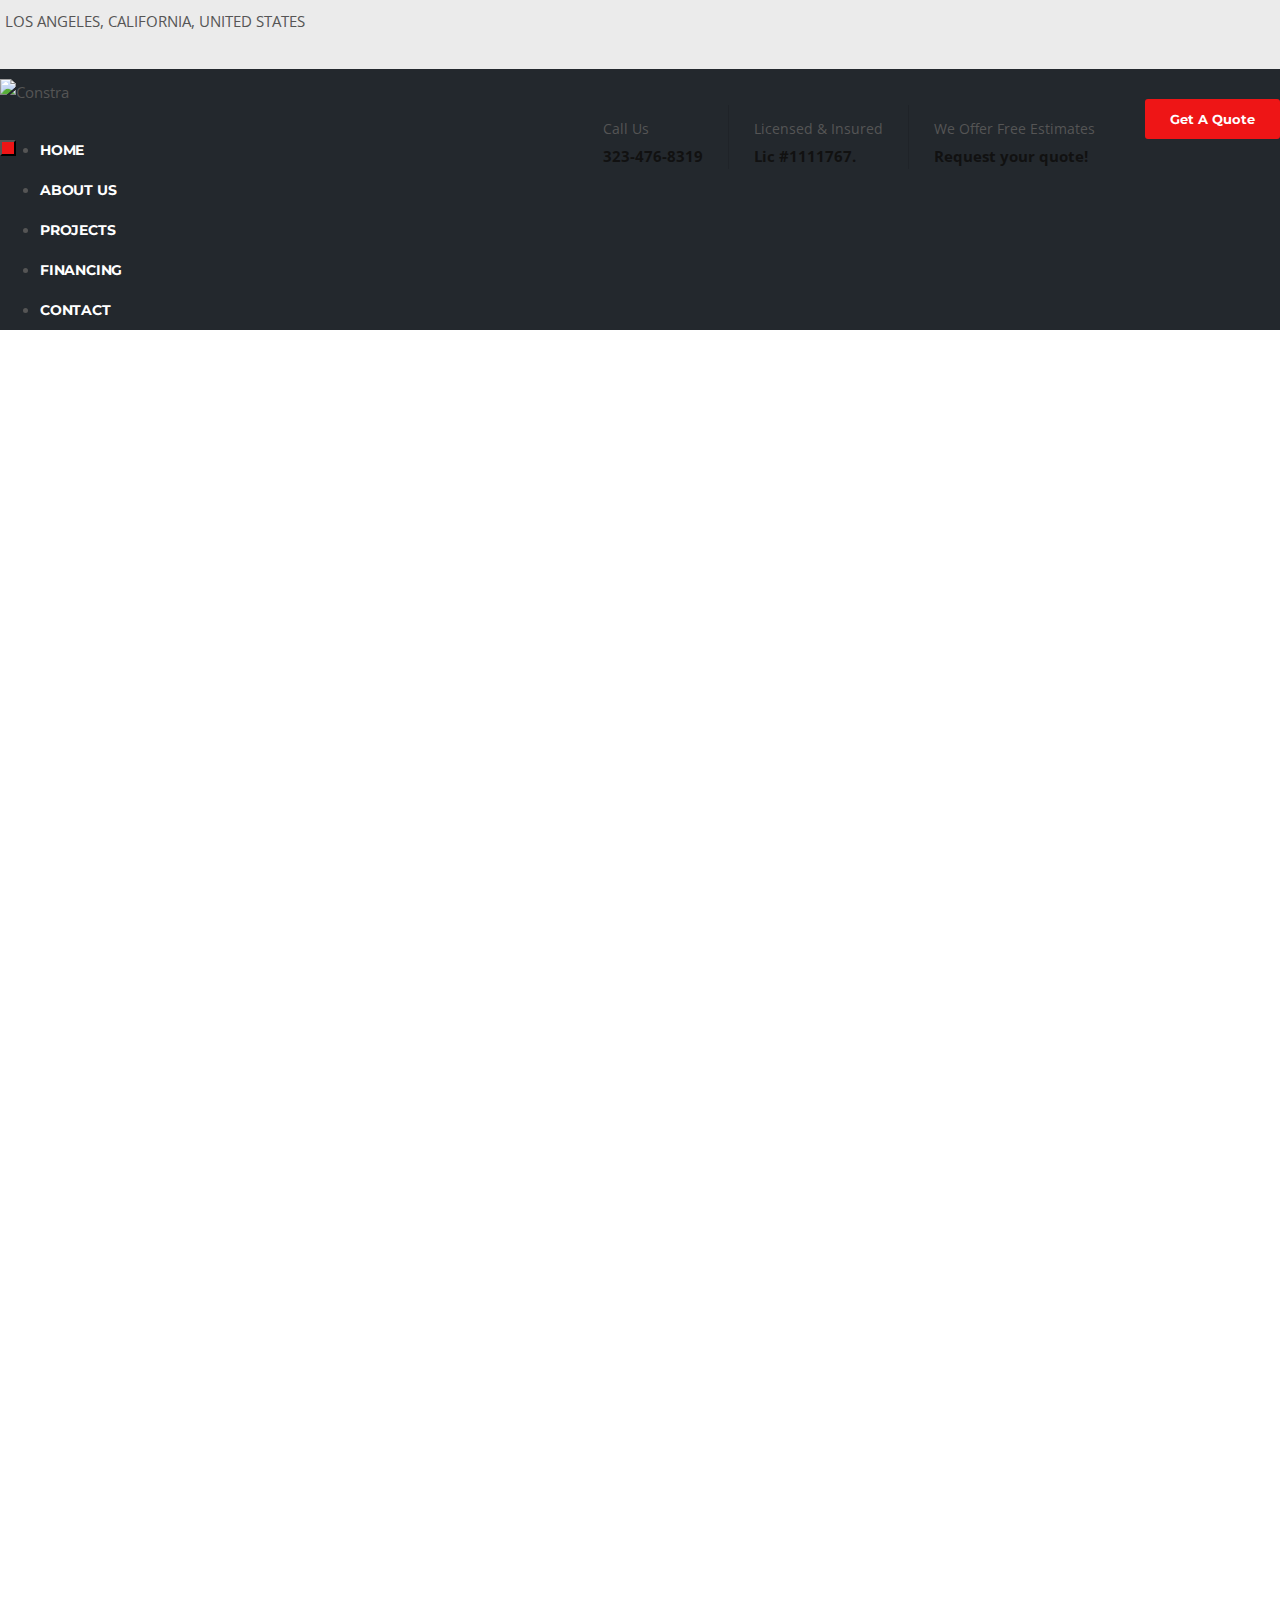
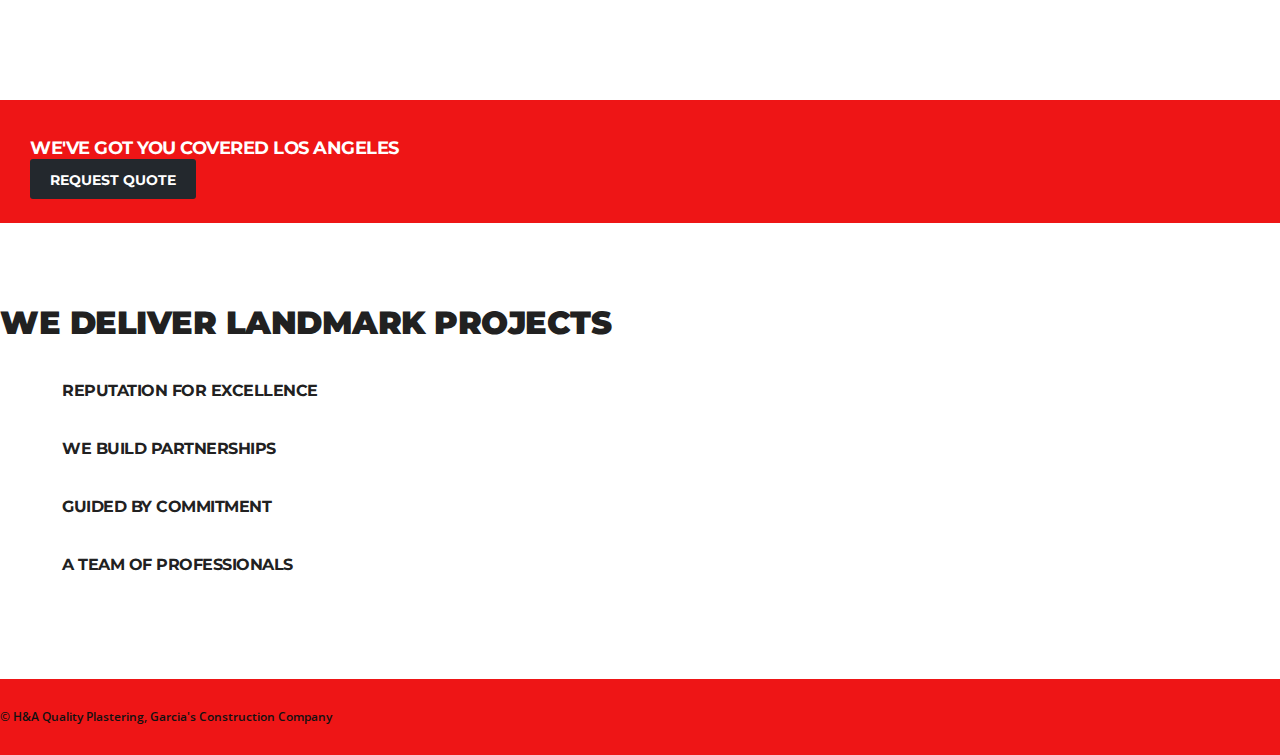
==== index.html @ 8b157eac "Update index.html FROM HP MINI" ====
<!DOCTYPE html>
<html lang="en">
<head>

<meta charset="utf-8">
<title>H&A Quality Plastering</title>

<meta http-equiv="X-UA-Compatible" content="IE=edge">
<meta name="description" content="Construction Html5 Template">
<meta name="viewport" content="width=device-width, initial-scale=1.0, maximum-scale=5.0">
<meta name="author" content="Tom Ford">
<meta name="generator" content="Themefisher Constra HTML Template v1.0">

<link rel="icon" type="image/png" href="images/favicon.png">


<link rel="stylesheet" href="plugins/bootstrap/bootstrap.min.css">

<link rel="stylesheet" href="plugins/fontawesome/css/all.min.css">

<link rel="stylesheet" href="plugins/animate-css/animate.css">

<link rel="stylesheet" href="plugins/slick/slick.css">
<link rel="stylesheet" href="plugins/slick/slick-theme.css">

<link rel="stylesheet" href="plugins/colorbox/colorbox.css">

<link rel="stylesheet" href="css/style.css">
</head>
<body>
<div class="body-inner">
<div id="top-bar" class="top-bar">
<div class="container">
<div class="row">
<div class="col-lg-8 col-md-8">
<ul class="top-info text-center text-md-left">
<li><i class="fas fa-map-marker-alt"></i> <p class="info-text">LOS ANGELES, CALIFORNIA,       UNITED STATES</p>
</li>
</ul>
</div>

<div class="col-lg-4 col-md-4 top-social text-center text-md-right">
<ul class="list-unstyled">
<li>
<a title="Facebook" href="https://facebook.com/t/est?referrer=services_landing_page">
<span class="social-icon"><i class="fab fa-facebook-f"></i></span>
</a>
</li>
<li>
<a title="Yelp" href="https://www.yelp.com/biz/your-yelp-business-page" target="_blank">
<span class="social-icon"><i class="fab fa-yelp"></i></span>
</a>
</li>
<li>
<a title="Call Us" href="tel:+13234768319">
<span class="social-icon"><i class="fas fa-phone"></i></span>
</a>
</li>
<li>
<a title="Email Us" href="mailto:qualityplastering08@gmail.com">
<span class="social-icon"><i class="fas fa-envelope"></i></span>
</a>
</li>
</ul>
</div>

</div>

</div>

</div>


<header id="header" class="header-one">
<div class="bg-white">
<div class="container">
<div class="logo-area">
<div class="row align-items-center">
<div class="logo col-lg-3 text-center text-lg-left mb-3 mb-md-5 mb-lg-0">
<a class="d-block" href="index.html">
<img loading="lazy" src="images/logo.png" alt="Constra">
</a>
</div>
<div class="col-lg-9 header-right">
<ul class="top-info-box">
<li>
<div class="info-box">
<div class="info-box-content">
<p class="info-box-title">Call Us</p>
<p class="info-box-subtitle">323-476-8319</p>
</div>
</div>
</li>
<li>
<div class="info-box">
<div class="info-box-content">
<p class="info-box-title">Licensed & Insured</p>
<p class="info-box-subtitle">Lic #1111767.
</p>
</div
</div>
</li>
<li class="last">
<div class="info-box last">
<div class="info-box-content">
<p class="info-box-title">We Offer Free Estimates</p>
<p class="info-box-subtitle">Request your quote!
</p>
</div>
</div>
</li>
<li class="header-get-a-quote">
<a class="btn btn-primary" href="contact.html">Get A Quote</a>
</li>
</ul>
</div>
</div>
</div>
</div>
</div>
<div class="site-navigation">
<div class="container">
<div class="row">
<div class="col-lg-12">
<nav class="navbar navbar-expand-lg navbar-dark p-0">
<button class="navbar-toggler" type="button" data-toggle="collapse" data-target=".navbar-collapse" aria-controls="navbar-collapse" aria-expanded="false" aria-label="Toggle navigation">
<span class="navbar-toggler-icon"></span>
</button>
<div id="navbar-collapse" class="collapse navbar-collapse">
<ul class="nav navbar-nav mr-auto">
<li class="nav-item"><a class="nav-link" href="index.html">home</a></li>
<li class="nav-item"><a class="nav-link" href="about.html">About Us</a></li>
<li class="nav-item"><a class="nav-link" href="projects.html">Projects</a></li>
<li class="nav-item"><a class="nav-link" href="pricing.html">Financing</a></li>
<li class="nav-item"><a class="nav-link" href="contact.html">Contact</a></li>
</ul>
</div>
</nav>
</div>

</div>

<div class="nav-search">
<span id="search"><i class="fa fa-search"></i></span>
</div>
<div class="search-block" style="display: none;">
<label for="search-field" class="w-100 mb-0">
<input type="text" class="form-control" id="search-field" placeholder="Type what you want and enter">
</label>
<span class="search-close">&times;</span>
</div>
</div>

</div>

</header>

<div class="banner-carousel banner-carousel-1 mb-0">
<div class="banner-carousel-item" style="background-image:url(images/slider-main/bg1.jpg)">
<div class="slider-content">
<div class="container h-100">
<div class="row align-items-center h-100">
<div class="col-md-12 text-center">
<h2 class="slide-title" data-animation-in="slideInLeft"> </h2>
<h3 class="slide-sub-title" data-animation-in="slideInRight">Construction Company</h3>
<p data-animation-in="slideInLeft" data-duration-in="1.2">
<a href="projects-single.html" class="slider btn btn-primary">Projects</a>
<a href="contact.html" class="slider btn btn-primary border">Contact Now</a>
</p>
</div>
</div>
</div>
</div>
</div>
<div class="banner-carousel-item" style="background-image: url(images/slider-main/bg4.jpg)">
  <div class="slider-content text-left">
  <div class="container h-100">
  <div class="row align-items-center h-100">
  <div class="col-md-12">
  **<p class="ex">ex</p>**  <h2 class="slide-title-box" data-animation-in="slideInDown">World Class Service</h2>
  <h3 class="slide-title" data-animation-in="fadeIn">When Service Matters</h3>
  <h3 class="slide-sub-title" data-animation-in="slideInLeft">Your Choice is Simple</h3>
  </div>
  </div>
</div>
</div>
<div class="banner-carousel-item" style="background-image:url(images/slider-main/bg3.jpg)">
<div class="slider-content text-right">
<div class="container h-100">
<div class="row align-items-center h-100">
<div class="col-md-12">
<h3 class="slide-sub-title" data-animation-in="fadeIn">We believe sustainability</h3>
<p class="slider-description lead" data-animation-in="slideInRight">Covering all of Los Angeles Constructiion needs.</p>
<div data-animation-in="slideInLeft">
<a href="contact.html" class="slider btn btn-primary" aria-label="contact-with-us">Get Free Quote</a>
<a href="about.html" class="slider btn btn-primary border" aria-label="learn-more-about-us">Learn more</a>
</div>
</div>
</div>
</div>
</div>
</div>
</div>
<section class="call-to-action-box no-padding">
<div class="container">
<div class="action-style-box">
<div class="row align-items-center">
<div class="col-md-8 text-center text-md-left">
<div class="call-to-action-text">
<h3 class="action-title">We've got you covered Los Angeles</h3>
</div>
</div>
<div class="col-md-4 text-center text-md-right mt-3 mt-md-0">
<div class="call-to-action-btn">
<a class="btn btn-dark" href="contact.html">Request Quote</a>
</div>
</div>
</div>
</div>
</div>
</section>
<section id="ts-features" class="ts-features">
<div class="container">
<div class="row">
<div class="col-lg-6">
<div class="ts-intro">
<h2 class="into-title"></h2>
<h3 class="into-sub-title">We deliver landmark projects</h3>
<p></p>
</div>
<div class="gap-20"></div>
<div class="row">
<div class="col-md-6">
<div class="ts-service-box">
<span class="ts-service-icon">
<i class="fas fa-trophy"></i>
</span>
<div class="ts-service-box-content">
<h3 class="service-box-title"> Reputation for Excellence</h3>
</div>
</div>
</div>
<div class="col-md-6">
<div class="ts-service-box">
<span class="ts-service-icon">
<i class="fas fa-sliders-h"></i>
</span>
<div class="ts-service-box-content">
<h3 class="service-box-title">We Build Partnerships</h3>
</div>
</div>
</div>
</div>
<div class="row">
<div class="col-md-6">
<div class="ts-service-box">
<span class="ts-service-icon">
<i class="fas fa-thumbs-up"></i>
</span>
<div class="ts-service-box-content">
<h3 class="service-box-title">Guided by Commitment</h3>
</div>
</div>
</div>
<div class="col-md-6">
<div class="ts-service-box">
<span class="ts-service-icon">
<i class="fas fa-users"></i>
</span>
<div class="ts-service-box-content">
<h3 class="service-box-title">A Team of Professionals</h3>
</div>
</div>
</div>
</div>
</div>
</div>
</div>
</div>
</section>
<footer id="footer" class="footer bg-overlay">
<div class="col-lg-3 col-md-6 mt-5 mt-lg-0 footer-widget">
</div>
</div>
</div>
</div>
<div class="copyright">
<div class="container">
<div class="row align-items-center">
<div class="col-md-6">
<div class="copyright-info">
<span> &copy; <script type="cc6bcd97b154c1c1a32bea36-text/javascript">
                  document.write(new Date().getFullYear())
                </script>H&A Quality Plastering, Garcia's Construction Company</span>
</div>
</div>
<div id="back-to-top" data-spy="affix" data-offset-top="10" class="back-to-top position-fixed">
<button class="btn btn-primary" title="Back to Top">
<i class="fa fa-angle-double-up"></i>
</button>
</div>
</div>
</div>
</footer>


<script src="plugins/jQuery/jquery.min.js" type="cc6bcd97b154c1c1a32bea36-text/javascript"></script>

<script src="plugins/bootstrap/bootstrap.min.js" defer type="cc6bcd97b154c1c1a32bea36-text/javascript"></script>

<script src="plugins/slick/slick.min.js" type="cc6bcd97b154c1c1a32bea36-text/javascript"></script>
<script src="plugins/slick/slick-animation.min.js" type="cc6bcd97b154c1c1a32bea36-text/javascript"></script>

<script src="plugins/colorbox/jquery.colorbox.js" type="cc6bcd97b154c1c1a32bea36-text/javascript"></script>

<script src="plugins/shuffle/shuffle.min.js" defer type="cc6bcd97b154c1c1a32bea36-text/javascript"></script>

<script src="https://maps.googleapis.com/maps/api/js?key=AIzaSyCcABaamniA6OL5YvYSpB3pFMNrXwXnLwU" defer type="cc6bcd97b154c1c1a32bea36-text/javascript"></script>

<script src="plugins/google-map/map.js" defer type="cc6bcd97b154c1c1a32bea36-text/javascript"></script>

<script src="js/script.js" type="cc6bcd97b154c1c1a32bea36-text/javascript"></script>
</div>
<script src="cdn-cgi/scripts/7d0fa10a/cloudflare-static/rocket-loader.min.js" data-cf-settings="cc6bcd97b154c1c1a32bea36-|49" defer></script></body>
</html>
---- css/style.css ----
@import url(https://fonts.googleapis.com/css?family=Montserrat:300,400,400i,500,500i,600,600i,700,700i,800|Open+Sans:400,400i,600,600i,700,700i,800&display=swap);
/* Typography
================================================== */
body {
  background: #fff;
  color: #555;
}

body,
p {
  font-family: "Open Sans", sans-serif;
  text-rendering: optimizeLegibility;
  -webkit-font-smoothing: antialiased !important;
  line-height: 26px;
  font-size: 15px;
}

h1,
h2,
h3,
h4,
h5,
h6 {
  color: #212121;
  font-weight: 700;
  font-family: "Montserrat", sans-serif;
  text-rendering: optimizeLegibility;
  -webkit-font-smoothing: antialiased !important;
}

h1 {
  font-size: 36px;
  line-height: 48px;
}

h2 {
  font-size: 28px;
  line-height: 36px;
  text-transform: uppercase;
  letter-spacing: -1px;
}

h3 {
  font-size: 24px;
  margin-bottom: 20px;
  text-transform: uppercase;
  letter-spacing: -0.5px;
}

h4 {
  font-size: 18px;
  line-height: 28px;
  text-transform: uppercase;
  letter-spacing: -0.2px;
}

h5 {
  font-size: 14px;
  line-height: 24px;
}

.alert .icon {
  margin-right: 15px;
}

/* Global styles
================================================== */
html {
  overflow-x: hidden !important;
  width: 100%;
  height: 100%;
  position: relative;
  -webkit-font-smoothing: antialiased;
  text-rendering: optimizeLegibility;
}

body {
  border: 0;
  margin: 0;
  padding: 0;
}

.body-inner {
  position: relative;
  overflow: hidden;
}

.preload {
  position: fixed;
  background: #fff url(https://giphy.com/gifs/VDgjlZMXjYy0MHOkjw) center center no-repeat;
  left: 0px;
  top: 0px;
  width: 100%;
  height: 100%;
  z-index: 99999;
}

a:link,
a:visited {
  text-decoration: none;
}

a {
  color: inherit;
  transition: 0.2s ease;
}

a:hover {
  text-decoration: none;
  color: #000;
}

a.read-more {
  color: #ee1516;
  font-weight: 700;
  text-transform: uppercase;
}

a.read-more:hover {
  color: #222;
}

section,
.section-padding {
  padding: 70px 0;
  position: relative;
}

.no-padding {
  padding: 0;
}

.gap-60 {
  clear: both;
  height: 60px;
}

.gap-40 {
  clear: both;
  height: 40px;
}

.gap-30 {
  clear: both;
  height: 30px;
}

.gap-20 {
  clear: both;
  height: 20px;
}

.mrb-30 {
  margin-bottom: 30px;
}

.mrb-80 {
  margin-bottom: -80px;
}

.mrt-0 {
  margin-top: 0 !important;
  margin-bottom: 20px !important;
}

.pab {
  padding-bottom: 0;
}

a:focus {
  outline: 0;
}

.ts-padding {
  padding: 60px;
}

.solid-bg {
  background: #f9f9f9;
}

.dark-bg {
  background: #252525;
  color: #fff;
}

.dark-bg h2,
.dark-bg h3 {
  color: #fff;
}

.solid-row {
  background: #f0f0f0;
}

.bg-overlay {
  position: relative;
}

.bg-overlay .container {
  position: relative;
  z-index: 1;
}

.bg-overlay:after {
  background-color: rgba(0, 46, 91, 0.8);
  z-index: 0;
  position: absolute;
  content: "";
  width: 100%;
  height: 100%;
  top: 0;
  left: 0;
}

.bg-overlay:after {
  position: relative;
}

.bg-overlay:after {
  background-color: rgba(0, 0, 0, 0.8);
  z-index: 0;
  position: absolute;
  content: "";
  width: 100%;
  height: 100%;
  top: 0;
  left: 0;
}

.content-hidden {
  position: absolute;
  height: 1px;
  width: 1px;
  clip: rect(1px, 1px, 1px, 1px);
  border: 0;
  overflow: hidden;
}

/* Dropcap */
.dropcap {
  font-size: 48px;
  line-height: 60px;
  padding: 0 7px;
  display: inline-block;
  font-weight: 700;
  margin: 5px 15px 5px 0;
  position: relative;
  text-transform: uppercase;
}

.dropcap.primary {
  background: #ee1516;
  color: #fff;
}

.dropcap.secondary {
  background: #3a5371;
  color: #fff;
}

/* Title */
.title {
  font-size: 32px;
  line-height: 36px;
  margin-bottom: 20px;
}

/* Title Border */
/* Section title */
.section-title {
  font-size: 18px;
  line-height: 28px;
  margin: 0;
  text-transform: uppercase;
  font-weight: 300;
}

.section-sub-title {
  font-weight: 900;
  font-size: 36px;
  line-height: 46px;
  margin: 0 0 60px;
  color: #212121;
}
@media (max-width: 575px) {
  .section-sub-title {
    font-size: 28px;
  }
}

/* Column title */
.column-title {
  margin: 0 0 40px;
}

.column-title-small {
  font-size: 20px;
  margin: 0 0 25px;
}

/* Page content title */
.page-content-title.first {
  margin-top: 0;
}

/* Video responsive */
.embed-responsive {
  padding-bottom: 56.25%;
  position: relative;
  display: block;
  height: 0;
  overflow: hidden;
}

.embed-responsive iframe {
  position: absolute;
  top: 0;
  left: 0;
  width: 100%;
  height: 100%;
  border: 0;
}

/* Input form */
.form-control {
  box-shadow: none;
  border: 1px solid #dadada;
  padding: 5px 20px;
  height: 44px;
  background: none;
  color: #959595;
  font-size: 14px;
  border-radius: 0;
}

.form-control:focus {
  box-shadow: none;
  border: 1px solid #ee1516;
}

hr {
  background-color: #e7e7e7;
  border: 0;
  height: 1px;
  margin: 40px 0;
}

.alert hr {
  background: initial;
  margin: initial;
  border-top: 1px solid;
  height: initial;
  margin-bottom: 1rem;
  opacity: 0.2;
}

blockquote {
  padding: 25px;
  margin: 20px 0;
  background: #f9f9f9;
  position: relative;
  border-left: 3px solid #ee1516;
  padding-left: 40px;
}
blockquote.text-center {
  border-top: 3px solid #ee1516;
  border-left: 0;
  padding-left: 25px;
  padding-top: 50px;
}
blockquote.text-center:before {
  left: 50%;
  top: 10px;
  transform: translateX(-50%);
}
blockquote.text-right {
  border-right: 3px solid #ee1516;
  padding-right: 40px;
  border-left: 0;
  padding-left: 25px;
}
blockquote.text-right:before {
  left: auto;
  right: 5px;
}
blockquote:before {
  content: "\f10d";
  font-family: "Font Awesome 5 Free";
  position: absolute;
  font-size: 28px;
  color: #E5E5E5;
  top: 5px;
  left: 5px;
  font-weight: 700;
  z-index: 0;
}

blockquote p {
  font-size: 14px;
  line-height: 22px;
  position: relative;
  z-index: 1;
  font-style: italic;
  margin-bottom: 0;
}

cite {
  display: block;
  font-size: 14px;
  margin-top: 10px;
}

/* Ul, Ol */
.list-round,
.list-arrow,
.list-check {
  list-style: none;
  margin: 0;
  padding: 0 0 0 15px;
}

.list-round li {
  line-height: 28px;
}

.list-round li:before {
  font-family: "Font Awesome 5 Free";
  content: "\f138";
  margin-right: 10px;
  color: #ee1516;
  font-size: 12px;
}

.list-arrow {
  padding: 0;
}

ul.list-arrow li:before {
  font-family: "Font Awesome 5 Free";
  content: "\f105";
  margin-right: 10px;
  color: #ee1516;
  font-size: 16px;
  font-weight: bold;
}

ul.list-check li:before {
  font-family: "Font Awesome 5 Free";
  content: "\f00c";
  margin-right: 10px;
  color: #ee1516;
  font-size: 14px;
}

/* Bootstrap */
.nav-tabs > li.active > a,
.nav-tabs > li.active > a:focus,
.nav-tabs > li.active > a:hover,
.nav-tabs > li > a:hover,
.nav-tabs > li > a {
  border: 0;
}

.nav > li > a:focus,
.nav > li > a:hover {
  background: none;
}

.pattern-bg {
  background: #f5f5f5 url(../images/crossword.png);
}

a[href^=tel] {
  color: inherit;
  text-decoration: none;
}

/* Button */
.btn:active, .btn:focus {
  box-shadow: none !important;
}

.btn-primary,
.btn-dark {
  border: 0;
  border-radius: 3px;
  padding: 12px 20px 10px;
  font-weight: 700;
  text-transform: uppercase;
  color: #fff;
  font-family: "Montserrat", sans-serif;
  transition: 350ms;
  font-size: 14px;
}
@media (max-width: 767px) {
  .btn-primary,
  .btn-dark {
    font-size: 13px;
  }
}

.btn-white.btn-primary {
  background: #fff;
  color: #ee1516;
}

.btn-primary {
  background: #ee1516;
}

.btn-dark {
  background: #23282d;
}

.btn-primary:hover,
.btn-dark:hover,
.btn-white.btn-primary:hover {
  background: #111;
  color: #fff;
}
.btn-primary:hover:active, .btn-primary:hover:focus,
.btn-dark:hover:active,
.btn-dark:hover:focus,
.btn-white.btn-primary:hover:active,
.btn-white.btn-primary:hover:focus {
  color: #fff;
  background-color: #111 !important;
}

.general-btn {
  margin-top: 50px;
}

/* Bootstrap */
.nav-tabs > li.active > a,
.nav-tabs > li.active > a:focus,
.nav-tabs > li.active > a:hover,
.nav-tabs > li > a:hover,
.nav-tabs > li > a {
  border: 0;
}

.nav > li > a:focus,
.nav > li > a:hover {
  background: none;
}

.pattern-bg {
  background: #f5f5f5 url(../images/crossword.png);
}

a[href^=tel] {
  color: inherit;
  text-decoration: none;
}

/* Top Bar
================================================== */
.top-bar {
  padding: 8px 0;
  background: #ebebeb;
  position: relative;
}

/* Top info */
ul.top-info {
  list-style: none;
  margin: 0;
  padding: 0;
}

ul.top-info li {
  position: relative;
  line-height: 10px;
  display: inline-block;
  margin-left: 0;
  padding-right: 15px;
}

ul.top-info li i {
  font-size: 18px;
  position: relative;
  top: 2px;
  margin-right: 5px;
}

ul.top-info li p.info-text {
  margin: 0;
  line-height: normal;
  display: inline-block;
  flex-direction: column;
}

/* Top social */
.top-social ul {
  list-style: none;
  padding: 0;
  margin: 0;
  margin-right: -12px;
}
@media (max-width: 767px) {
  .top-social ul {
    margin-right: 0;
  }
}
.top-social ul li {
  display: inline-block;
  padding: 0;
}
.top-social ul li a {
  color: #2c2c2c;
  font-size: 14px;
  transition: 400ms;
  padding: 9px 12px;
}
.top-social ul li a:hover {
  color: #333;
}

/* Top bar border */
.top-bar-border {
  padding: 8px 20px 8px;
  border-bottom: 1px solid #ddd;
}

.top-bar-border ul.top-info {
  color: #707070;
  font-weight: 400;
}

.top-bar-border .top-social li a {
  color: #7c7c7c;
}

.top-bar-border ul.top-info li i {
  color: #ee1516;
}

/* Header area
================================================== */
.header {
  background: #fff;
  position: relative;
  box-shadow: 0px 3px 3px rgba(0, 0, 0, 0.1);
}

.header-one,
.header-one .site-navigation {
  background: #23282d;
}

.header-one .navbar-collapse {
  padding-left: 0;
}

@media (max-width: 991px) {
  .navbar-collapse.collapse {
    overflow-y: auto;
  }
}

.header-one ul.navbar-nav > li {
  padding-left: 0;
  padding-right: 30px;
}
@media (max-width: 991px) {
  .header-one ul.navbar-nav > li {
    padding-right: 0;
  }
}
.header-one .logo-area {
  padding: 10px 0;
}

.navbar-fixed {
  z-index: 9999;
  position: fixed;
  width: 100%;
  top: 0;
}

.header-two {
  background: #fff;
  box-shadow: 0 2px 2px 0 rgba(0, 0, 0, 0.15);
  padding: 15px 0;
}
.header-two .navbar-fixed {
  background-color: #fff;
}

ul.navbar-nav > li > a {
  padding: 15px 0 !important;
  color: #fff;
}

@media (max-width: 991px) {
  ul.navbar-nav > li > a {
    padding: 1px 0 !important;
  }
  .navbar-nav {
    margin-bottom: 15px;
  }
}
ul.navbar-nav > li:hover > a,
ul.navbar-nav > li.active > a {
  color: #ee1516 !important;
}

/*-- Logo --*/
.logo img {
  width: auto;
  height: 150px;
}

.header-two .logo img {
  height: 30px;
}

/* header right */
.header-right {
  float: right;
}

ul.top-info-box {
  list-style: none;
  margin: 0;
  padding: 0;
  float: right;
}
@media (max-width: 767px) {
  ul.top-info-box {
    display: flex;
    justify-content: center;
    flex-wrap: wrap;
    align-items: center;
  }
}

ul.top-info-box li {
  position: relative;
  float: left;
  margin-left: 0;
  border-right: 1px solid #dedede;
  border-right: 1px solid rgba(0, 0, 0, 0.1);
  padding-right: 25px;
  margin-right: 25px;
}
@media (max-width: 767px) {
  ul.top-info-box li {
    border: 0;
    text-align: center;
    margin: 0;
    flex: 0 0 50%;
    padding: 0;
    margin-top: 10px;
  }
}
@media (max-width: 400px) {
  ul.top-info-box li {
    border: 0;
    text-align: center;
    margin: 0;
    flex: 0 0 100%;
    margin-top: 15px;
  }
}

ul.top-info-box li:last-child {
  margin-right: 0;
  padding-right: 0;
  border-right: 0;
}

ul.top-info-box li.last {
  border-right: 0;
}

ul.top-info-box li .info-box span.info-icon {
  font-size: 20px;
  display: inline-block;
  text-align: center;
  margin: 2px 5px 0 0;
  position: relative;
}

ul.top-info-box li .info-box .info-box-content {
  display: inline-block;
  font-family: "Montserrat", sans-serif;
  flex-direction: column;
}

ul.top-info-box li .info-box .info-box-title {
  font-size: 14px;
  margin-bottom: 8px;
  line-height: normal;
}

ul.top-info-box li .info-box .info-box-subtitle {
  margin: 0;
  line-height: normal;
  font-size: 15px;
  font-weight: 700;
  color: #111;
}

/*-- Search start --*/
ul.top-info-box > li.nav-search {
  cursor: pointer;
  padding-left: 30px;
  margin-left: 30px;
}

ul.top-info-box > li.nav-search:before {
  position: absolute;
  content: "";
  background: #ddd;
  left: 0;
  width: 1px;
  height: 40px;
  top: 50%;
  margin-top: -10px;
}

ul.top-info-box > li.nav-search i {
  font-size: 20px;
  top: 10px;
  position: relative;
  cursor: pointer;
  color: #999;
}

/* Main navigation */
.navbar-toggler {
  float: left;
  margin-top: 10px;
  padding: 12px;
}

.navbar {
  border-radius: 0;
  border: 0;
  margin-bottom: 0;
}

.navbar-toggler {
  margin: 10px 0;
  padding: 6px;
  border-radius: 0;
  font-size: 1rem;
  background: #ee1516;
}
.navbar-toggler:focus {
  outline: 0;
}

.navbar-dark .navbar-toggler-icon,
.navbar-light .navbar-toggler-icon {
  background-image: url("data:image/svg+xml,%3csvg xmlns='http://www.w3.org/2000/svg' width='30' height='30' viewBox='0 0 30 30'%3e%3cpath stroke='rgba%28255, 255, 255, 1' stroke-linecap='round' stroke-miterlimit='10' stroke-width='2' d='M4 7h22M4 15h22M4 23h22'/%3e%3c/svg%3e");
}

ul.navbar-nav > li:hover > a,
ul.navbar-nav > li.active > a {
  color: #ee1516;
  position: relative;
}

ul.navbar-nav > li {
  padding: 0 13px;
  position: relative;
}
@media (max-width: 1200px) {
  ul.navbar-nav > li {
    padding: 0 9px;
  }
  ul.navbar-nav > li .nav-link {
    font-size: 12px;
  }
}

.header-two .navbar-nav > .header-get-a-quote {
  top: -4px;
}

@media (max-width: 991px) {
  .header-two ul.navbar-nav > li {
    padding: 0;
    width: 100%;
  }
}

ul.navbar-nav > li:last-child {
  padding-right: 0;
}

ul.navbar-nav > li:last-child:after {
  background: none;
}

ul.navbar-nav > li > a:hover,
ul.navbar-nav > li > a:focus {
  background: none;
}

ul.navbar-nav > li > a i {
  font-weight: 700;
}

@media (max-width: 991px) {
  ul.navbar-nav > li > a i {
    float: right;
    background: #222;
    padding: 6px 10px;
    margin-top: 7px;
  }
  .header-two ul.navbar-nav > li > a i {
    color: #fff;
  }
  .header-two ul.navbar-nav > li.active > a i,
  .header-two ul.navbar-nav > li > a.active i {
    color: #ee1516;
  }
}
ul.navbar-nav > li > a:after,
ul.navbar-nav > li > a:after {
  display: none;
}

ul.navbar-nav > li > a {
  font-family: "Montserrat", sans-serif;
  color: #fff !important;
  text-rendering: optimizeLegibility;
  font-weight: 700 !important;
  text-transform: uppercase;
  letter-spacing: -0.2px;
  font-size: 14px;
  margin: 0;
  line-height: 40px;
  padding: 30px 0;
  transition: 350ms;
}

.navbar-light ul.navbar-nav > li > a {
  color: #000 !important;
  font-size: 13px;
}

/* Dropdown */
.dropdown-submenu {
  position: relative;
}

.dropdown-submenu > .dropdown-menu {
  top: 0;
  left: 100%;
  margin-top: -2px;
  border-radius: 0;
}

.dropdown-submenu > a:after {
  display: block;
  content: "\f105";
  font-family: "Font Awesome 5 Free";
  float: right;
  margin-top: 0;
  margin-right: -5px;
  border: 0;
}

.dropdown-submenu:hover > a:after {
  border-left-color: #fff;
}

.dropdown-menu {
  text-align: left;
  background: #fff;
  z-index: 100;
  min-width: 200px;
  border-radius: 0;
  border: 0;
  border-top: 2px solid #ee1516;
  padding: 0 20px;
  margin: 0;
  box-shadow: 0 6px 12px rgba(0, 0, 0, 0.175);
}
@media (max-width: 991px) {
  .dropdown-menu {
    box-shadow: 0 6px 12px rgba(0, 0, 0, 0.05);
  }
}

.dropdown-menu-large {
  min-width: 400px;
}

.dropdown-menu-large > li > ul {
  padding: 0;
  margin: 0;
  list-style: none;
}

.dropdown-menu-large > li > ul > li > a {
  padding-left: 0;
}

.dropdown-menu-large > li > ul > li.active > a {
  color: #ee1516 !important;
}

.navbar-nav > li > .dropdown-menu a {
  background: none;
}

.dropdown-menu li a {
  font-family: "Montserrat", sans-serif;
  display: block;
  font-size: 12px;
  text-transform: uppercase;
  font-weight: 700;
  line-height: normal;
  text-decoration: none;
  padding: 15px 0;
  letter-spacing: 0.3px;
  border-bottom: 1px solid #e5e5e5;
  color: #333333;
}
@media (max-width: 991px) {
  .dropdown-menu li a {
    padding: 12px 0;
  }
}

.dropdown-menu li:last-child > a {
  border-bottom: 0;
}

.dropdown-menu li a:hover,
.dropdown-menu li a:focus {
  color: #ee1516;
}

@media (min-width: 991px) {
  ul.nav li.dropdown:hover ul.dropdown-menu {
    display: block;
  }
}
@media (min-width: 991px) {
  ul.nav li.dropdown ul.dropdown-menu li.dropdown-submenu .dropdown-menu {
    left: 100%;
    top: 0;
    display: none;
  }
  ul.nav li.dropdown ul.dropdown-menu li.dropdown-submenu:hover .dropdown-menu {
    display: block;
  }
}
.dropdown-menu > .active > a,
.dropdown-menu > .active > a:hover,
.dropdown-menu > .active > a:focus,
.dropdown-menu > .active > .dropdown-menu > .active > a {
  background: none;
  color: #ee1516;
}

/*-- Nav Search start --*/
.site-navigation .container,
.search-area {
  position: relative;
}

.search-area {
  min-height: 70px;
  padding-right: 0;
}

.nav-search {
  position: absolute;
  cursor: pointer;
  top: 22px;
  right: 18px;
  color: #999;
}
@media (max-width: 991px) {
  .nav-search {
    top: 17px;
  }
}

.search-block {
  background-color: rgba(0, 0, 0, 0.65);
  box-shadow: 0 2px 5px rgba(0, 0, 0, 0.1);
  display: none;
  padding: 10px;
  position: absolute;
  right: 15px;
  top: 100%;
  width: 300px;
  z-index: 10;
  margin-top: 0;
}
@media (max-width: 991px) {
  .search-block {
    top: 58px;
  }
}

.search-block .form-control {
  background-color: #222;
  border: none;
  color: #fff;
  width: 100%;
  height: 40px;
  padding: 0 12px;
}

.search-block .search-close {
  color: #999;
  position: absolute;
  top: -53px;
  right: -4px;
  font-size: 32px;
  cursor: pointer;
  background: #23282d;
  padding: 5px;
}
@media (max-width: 991px) {
  .search-block .search-close {
    top: -46px;
  }
}

.search-area .nav-search {
  top: 23px;
}

.search-area .search-block .search-close {
  top: -50px;
}

.search-area .search-block {
  right: 0;
}

/* Get a quote */
.header-get-a-quote .btn-primary {
  padding: 12px 25px !important;
  font-size: 13px;
  border-radius: 3px;
  line-height: normal;
  text-transform: capitalize;
  color: #fff;
  margin-top: 5px;
}
@media (max-width: 1200px) {
  .header-get-a-quote .btn-primary {
    padding: 12px !important;
  }
}
@media (max-width: 991px) {
  .header-get-a-quote .btn-primary {
    padding: 12px 30px !important;
  }
}

.header-get-a-quote .btn-primary:hover {
  background: #272d33;
  color: #ee1516 !important;
}

ul.navbar-nav > li.header-get-a-quote:hover > a:after {
  position: relative;
  content: no-close-quote;
}

/* Table of Content
==================================================
1.    Slider
2.    Call to action
3.    Features
4.    Facts
5.    Services
6.   Project area
7.   Content area
8.   Testimonial
9.   Subscribe area
10.   News section
11.   Footer
12.   Sub Pages
13.   Contact Us
14.   News Listing
15.   News Single
16.   Sidebar
17.   Error page
*/
/* Slider
================================================== */
/*-- Main slide --*/
.banner-carousel .banner-carousel-item {
  height: 700px;
  color: #fff;
  background-position: 50% 50%;
  background-size: cover;
}
@media (max-width: 991px) {
  .banner-carousel .banner-carousel-item {
    height: 550px;
  }
}
@media (max-width: 575px) {
  .banner-carousel .banner-carousel-item {
    height: 450px;
  }
}

.slider-content {
  position: relative;
  height: 100%;
  width: 100%;
}

.slide-title-box {
  font-size: 16px;
  line-height: 39px;
  background: #ee1516;
  color: #fff;
  display: inline-block;
  padding: 0 15px;
  margin: 0 0 10px;
}

.slide-title {
  font-size: 30px;
  line-height: 36px;
  font-weight: 300;
  color: #fff;
  margin: 20px 0 10px;
}
@media (max-width: 991px) {
  .slide-title {
    font-size: 22px;
  }
}
@media (max-width: 575px) {
  .slide-title {
    font-size: 16px;
  }
}

.slide-sub-title {
  font-style: normal;
  font-size: 60px;
  line-height: 58px;
  margin: 20px 0;
  color: #fff;
  font-weight: 900;
  text-transform: uppercase;
  letter-spacing: -1px;
}
@media (max-width: 991px) {
  .slide-sub-title {
    font-size: 46px;
  }
}
@media (max-width: 575px) {
  .slide-sub-title {
    font-size: 30px;
    line-height: 30px;
  }
}

.slider-text {
  display: table;
  vertical-align: bottom;
  color: #fff;
  padding-left: 40%;
  width: 100%;
  padding-bottom: 0;
  padding-top: 20px;
}

.slider-text .slide-head {
  font-size: 36px;
  color: #0052a5;
  position: relative;
}

.slider-img {
  display: block;
  position: absolute;
  top: -80px;
  left: 20%;
  width: 314px;
  max-height: 100%;
}

.slider-img img {
  display: block;
  position: relative;
  max-height: 100%;
  width: auto;
}

.slider.btn {
  margin: 15px 5px 0;
  border: 2px solid transparent;
}
@media (max-width: 575px) {
  .slider.btn {
    font-size: 12px;
  }
}

.slider.border {
  background: none;
  border: 2px solid #ee1516 !important;
}

.slider.border:hover {
  background: #ee1516;
  border: 2px solid transparent;
}

/* Carousel control */
.banner-carousel .carousel-control {
  position: absolute;
  top: 50%;
  z-index: 5;
  display: inline-block;
  transform: translateY(-50%);
  background-color: transparent;
  opacity: 0;
  filter: alpha(opacity=0);
  text-shadow: none;
  transition: all 0.25s ease;
  padding: 0;
  outline: 0;
  border: 0;
}
@media (max-width: 575px) {
  .banner-carousel .carousel-control {
    display: none !important;
  }
}

.banner-carousel .slick-dots {
  opacity: 0;
  filter: alpha(opacity=0);
  bottom: 60px;
}

.slick-dots li button::before {
  font-size: 12px;
}
.slick-dots li button:hover:before, .slick-dots .slick-dots li button:focus:before,
.slick-dots li.slick-active button:before {
  opacity: 1;
  color: #ee1516;
}

.slick-slide {
  outline: 0;
}

.banner-carousel:hover .carousel-control,
.banner-carousel:hover .carousel-control,
.banner-carousel:hover .slick-dots {
  opacity: 1;
  filter: alpha(opacity=100);
}

.banner-carousel .carousel-control.left {
  left: 20px;
}

.banner-carousel .carousel-control.right {
  right: 20px;
}

.banner-carousel .carousel-control i {
  background: rgba(0, 0, 0, 0.3);
  color: #fff;
  line-height: 58px;
  width: 60px;
  height: 60px;
  font-size: 22px;
  border-radius: 0;
  transition: all 500ms ease;
}

.banner-carousel .carousel-control i:hover {
  background: #ee1516;
  color: #fff;
}

/*-- Animation */
.banner-carousel [data-animation-in] {
  opacity: 0;
}

/* slick Box slider */
.box-slider-content {
  top: 50%;
  padding: 0;
  position: absolute;
  width: 100%;
  transform: translateY(-50%);
}
@media (max-width: 767px) {
  .box-slider-content {
    top: auto;
    transform: translateY(0);
    left: 20px;
    bottom: 20px;
    width: calc(100% - 40px);
  }
}

.box-slider-text {
  background: #111;
  background: rgba(0, 0, 0, 0.65);
  display: inline-block;
  padding: 20px 30px;
  max-width: 650px;
}

.box-slide-title {
  font-size: 18px;
  font-weight: 300;
  margin: 0;
  color: #fff;
}
@media (max-width: 767px) {
  .box-slide-title {
    font-size: 16px;
  }
}

.box-slide-sub-title {
  font-size: 36px;
  margin: 8px 0 10px;
  color: #fff;
}
@media (max-width: 767px) {
  .box-slide-sub-title {
    font-size: 26px;
  }
}

.box-slide-description {
  color: #fff;
}
@media (max-width: 767px) {
  .box-slide-description {
    font-size: 15px;
  }
}

.box-slider-text .btn {
  padding: 10px 20px;
}

.box-slide.owl-theme .owl-controls {
  margin: -20px;
}

/* Call to action
================================================== */
.call-to-action {
  background-color: #272d33;
  padding: 30px;
}

.call-to-action-title {
  color: #fff;
  margin: 0;
  padding: 25px 0;
  line-height: normal;
  font-size: 22px;
  text-transform: capitalize;
}

/* Action style box */
.call-to-action-box {
  margin-top: -50px;
}

.call-to-action-box .action-style-box {
  background: #ee1516;
  padding: 30px;
}

.action-title {
  color: #fff;
  margin: 0;
  line-height: 36px;
  font-size: 18px;
  text-transform: uppercase;
}

/* Intro
================================================== */
/* Intro */
.ts-intro {
  padding-right: 20px;
}

.into-title {
  font-weight: 300;
  text-transform: uppercase;
  font-size: 18px;
  line-height: normal;
  margin: 0;
}

.into-sub-title {
  font-weight: 900;
  text-transform: uppercase;
  font-size: 32px;
  line-height: normal;
  margin: 10px 0;
}

/*-- Featured Tab --*/
.featured-tab {
  padding-left: 15px;
}

.featured-tab .nav-tabs {
  border: 0;
}

.featured-tab .nav-tabs > li > a {
  font-family: "Roboto Slab", serif;
  background: #272d33;
  color: #fff;
  text-shadow: none;
  font-weight: 700;
  border-radius: 0;
  text-transform: uppercase;
  line-height: 50px;
  margin: 0 1px 20px;
  padding: 0 20px;
  border: 0 !important;
  transition: all 300ms ease;
}

.featured-tab .tab-content {
  border-top: 0;
  padding: 0;
  overflow: hidden;
}

.featured-tab .nav.nav-tabs {
  margin-bottom: 10px;
}

.featured-tab .nav-tabs > li.active > a {
  color: #fff;
  background: #ee1516;
  position: relative;
}

.featured-tab .nav-tabs > li.active > a:after {
  position: absolute;
  content: " ";
  width: auto;
  height: auto;
  bottom: -20px;
  left: 50%;
  border-width: 10px;
  border-style: solid;
  border-color: #ee1516 rgba(0, 0, 0, 0) rgba(0, 0, 0, 0) rgba(0, 0, 0, 0);
  transform: translateX(-50%);
}

.featured-tab .lead {
  font-size: 18px;
  line-height: 28px;
  color: #303030;
  font-weight: 400;
}

.featured-tab .tab-pane img.pull-left {
  margin: 0 30px 10px 0;
}

.featured-tab .tab-pane img.pull-right {
  margin: 0 0 0 30px;
}

.featured-tab .tab-icon i {
  font-size: 230px;
}

.tab-image-content {
  padding-left: 0;
}

.featured-tab .border-title.border-left {
  display: inline-block;
  margin-bottom: 25px;
  font-size: 20px;
}

/* Tab services */
.featured-tab.tab-services .nav-tabs > li > a {
  font-size: 14px;
  padding: 0 21px;
  text-transform: capitalize;
}

.featured-tab.tab-services .nav.nav-tabs {
  margin-bottom: 20px;
}

/* Facts
================================================== */
.facts-wrapper {
  text-align: center;
}

.facts-wrapper .ts-facts {
  color: #fff;
}

.ts-facts .ts-facts-icon i {
  font-size: 42px;
  color: #ee1516;
}

.ts-facts .ts-facts-content .ts-facts-num {
  color: #fff;
  font-size: 44px;
  margin: 30px 0 20px;
}

.ts-facts .ts-facts-content .ts-facts-title {
  font-size: 16px;
  color: #ee1516;
  margin: 0;
}

/* Services
================================================== */
/* Service box */
.ts-service-box .ts-service-icon i {
  font-size: 36px;
  float: left;
  color: #ee1516;
}

.ts-service-box .ts-service-box-content {
  margin-left: 62px;
  margin-bottom: 30px;
}

.tab-content .ts-service-box .ts-service-box-content {
  margin-left: 90px;
}

.ts-service-box .ts-service-box-content h3 {
  font-size: 16px;
  margin-bottom: 10px;
  line-height: 28px;
}

.ts-service-box .ts-service-box-info {
  margin-left: 25px;
  margin-bottom: 40px;
}

.service-box-title {
  font-size: 16px;
  margin: 0 0 10px;
}
.service-box-title a {
  color: #333;
}
.service-box-title a:hover {
  color: #ee1516;
}

/* Service box bg */
.ts-service-box-bg {
  background: #252525;
  color: #fff;
  padding: 30px;
}

.ts-service-box-bg h4,
.ts-service-box-bg h3 {
  color: #fff;
}

/* Service box 

.ts-service-box .ts-service-icon i {
  font-size: 24px;
  float: left;
  color: #fff;
  background: $color-primary;
  border-radius: 100%;
  width: 60px;
  height: 60px;
  line-height: 60px;
  text-align: center;
}

.ts-service-box .ts-service-box-content {
  margin-left: 80px;
  margin-bottom: 30px;
}

.tab-content .ts-service-box .ts-service-box-content {
  margin-left: 90px;
}

.ts-service-box .ts-service-box-content h3 {
  font-size: 18px;
  margin-bottom: 15px;
}

.ts-service-box .ts-service-box-info {
  margin-left: 90px;
  margin-bottom: 40px;
}

.service-box-title {
  font-size: 18px;
  margin: 0 0 10px;
}

.service-box-title a {
  color: #333;
}

.service-box-title a:hover {
  color: $color-primary;
}

.service-center-img {
  padding: 0 20px;
}
*/
/* Icon squre */
.ts-service-icon.icon-round i {
  font-size: 24px;
  color: #fff;
  background: #ee1516;
  text-align: center;
  border-radius: 100%;
  width: 60px;
  height: 60px;
  line-height: 60px;
  margin-bottom: 20px;
  position: relative;
  float: none;
}

/* Icon left */
.ts-service-box.icon-left .ts-service-box-icon {
  float: left;
}

.ts-service-box.icon-left .ts-service-box-icon i {
  background: #ee1516;
  color: #fff;
}

.ts-service-box.icon-left .ts-service-box-info {
  margin-left: 90px;
}

.ts-service-box.icon-left .ts-service-box-info h3 {
  margin-top: 0;
  margin-bottom: 5px;
}

/* Service no box */
.service-no {
  font-size: 48px;
  color: #dbdbdb;
  float: left;
  margin-top: 10px;
}

.ts-service-box-content .ts-service-box-info {
  margin-left: 90px;
}

/* Service Image */
.ts-service-image-wrapper {
  margin-bottom: 30px;
}

.ts-service-icon i {
  font-size: 28px;
  margin-right: 15px;
  margin-top: 2px;
}

.ts-service-info {
  margin-left: 30px;
}
.ts-service-info h3 {
  font-size: 16px;
}
.ts-service-info .learn-more {
  text-transform: uppercase;
  font-size: 14px;
  font-weight: 600;
}
.ts-service-info .learn-more:hover {
  color: #ee1516;
}

/* Service Classic */
.ts-service-classic .ts-service-icon i {
  font-size: 24px;
  float: left;
  color: #fff;
  background: #ee1516;
  border-radius: 100%;
  width: 60px;
  height: 60px;
  line-height: 60px;
  text-align: center;
  transition: all 0.3s;
}

.ts-service-classic .ts-service-box-info {
  margin-left: 80px;
}

.ts-service-classic:hover .ts-service-icon i {
  background: #ee1516;
}

/* Projects area
================================================== */
/* Project filter nav */
.shuffle-btn-group {
  display: inline-block;
  margin: 20px 0 50px;
  width: 100%;
  border-bottom: 3px solid #ee1516;
}
.shuffle-btn-group label {
  display: inline-block;
  color: #212121;
  font-size: 14px;
  padding: 6px 25px;
  padding-top: 10px;
  font-weight: 700;
  text-transform: uppercase;
  transition: all 0.3s;
  cursor: pointer;
  margin: 0;
}
.shuffle-btn-group label.active {
  color: #212121;
  background: #ee1516;
}
.shuffle-btn-group label input {
  display: none;
}

/* Project shuffle Item */
.shuffle-item {
  padding: 0.3rem;
}
.shuffle-item .project-img-container {
  position: relative;
  overflow: hidden;
}
.shuffle-item .project-img-container img {
  transform: perspective(1px) scale3d(1.1, 1.1, 1);
  transition: all 400ms;
}
.shuffle-item .project-img-container:hover img {
  transform: perspective(1px) scale3d(1.15, 1.15, 1);
}
.shuffle-item .project-img-container:after {
  opacity: 0;
  position: absolute;
  content: "";
  top: 0;
  right: auto;
  left: 0;
  width: 100%;
  height: 100%;
  background-color: rgba(0, 0, 0, 0.7);
  transition: all 400ms;
}
.shuffle-item .project-img-container:hover:after {
  opacity: 1;
}
.shuffle-item .project-img-container .gallery-popup .gallery-icon {
  position: absolute;
  top: 0;
  right: 0;
  z-index: 1;
  padding: 5px 12px;
  background: #ee1516;
  color: #fff;
  opacity: 0;
  transform: perspective(1px) scale3d(0, 0, 0);
  transition: all 400ms;
}
.shuffle-item .project-img-container:hover .gallery-popup .gallery-icon {
  opacity: 1;
  transform: perspective(1px) scale3d(1, 1, 1);
}
.shuffle-item .project-img-container .project-item-info {
  position: absolute;
  top: 50%;
  margin-top: -10%;
  bottom: 0;
  left: 0;
  right: 0;
  padding: 0 30px;
  z-index: 1;
}
.shuffle-item .project-img-container .project-item-info-content {
  opacity: 0;
  transform: perspective(1px) translate3d(0, 15px, 0);
  transition: all 400ms;
}
.shuffle-item .project-img-container .project-item-info-content .project-item-title {
  font-size: 20px;
}
.shuffle-item .project-img-container .project-item-info-content .project-item-title a {
  color: #fff;
}
.shuffle-item .project-img-container .project-item-info-content .project-item-title a:hover {
  color: #ee1516;
}
.shuffle-item .project-img-container .project-item-info-content .project-cat {
  background: #ee1516;
  display: inline-block;
  padding: 2px 8px;
  font-weight: 700;
  color: #000;
  font-size: 10px;
  text-transform: uppercase;
}
.shuffle-item .project-img-container:hover .project-item-info-content {
  opacity: 1;
  transform: perspective(1px) translate3d(0, 0, 0);
}

.general-btn .btn-primary:hover {
  background: #000;
}

/* Project owl */
.owl-theme.project-slide {
  margin-top: 60px;
}

.project-slide .item {
  position: relative;
  overflow: hidden;
  width: 100%;
}

.project-item img {
  width: 100%;
  max-width: auto;
  transition: all 0.6s ease 0s;
}

.project-item:hover img {
  transform: scale(1.1, 1.1);
}

.project-item-content {
  position: absolute;
  bottom: -1px;
  padding: 15px 20px;
  width: 100%;
  background: #ee1516;
}

.owl-theme.project-slide .owl-nav > div {
  position: absolute;
  top: -70px;
  right: 0;
  transform: translateY(-50%);
}

.project-slide .owl-nav > div {
  display: inline-block;
  margin: 0 2px;
  font-size: 20px;
  background: #ee1516;
  color: #fff;
  width: 30px;
  height: 30px;
  line-height: 30px;
  text-align: center;
}

.owl-theme.project-slide .owl-nav > .owl-prev {
  right: 35px;
  left: auto;
}

/* Projects Single page */
.project-title {
  font-size: 30px;
}

.project-info-label {
  color: #303030;
  font-weight: 700;
  font-size: 14px;
}

.project-info-content {
  font-size: 12px;
}

.project-info li {
  margin-bottom: 5px;
}

.project-link {
  margin-top: 15px;
}

/* Content area
================================================== */
/* Accordion */
.accordion-group .card {
  border-radius: 0;
  margin-bottom: 10px;
  border-bottom: 1px solid #dfdfdf !important;
}
.accordion-group .card-body {
  padding: 15px 20px;
}
.accordion-group .card-body img {
  max-width: 100px;
  margin-bottom: 10px;
}
.accordion-group .card-header .btn {
  font-size: 16px;
  text-transform: uppercase;
  font-weight: 700;
  padding: 13px 15px;
  padding-bottom: 10px;
}
.accordion-group .card-header .btn:before {
  font-family: "Font Awesome 5 Free";
  position: absolute;
  z-index: 0;
  font-size: 14px;
  right: 16px;
  padding: 3px 8px 1px;
  text-align: center;
  border-radius: 3px;
  top: 12px;
  content: "\f107";
  font-weight: 700;
  background-color: #333;
  color: #fff;
  transition: 0.3s;
}
.accordion-group .card-header .btn[aria-expanded=true] {
  color: #ee1516;
}
.accordion-group .card-header .btn[aria-expanded=true]::before {
  content: "\f106";
  background-color: #ee1516;
}
.accordion-group.accordion-classic .card-header .btn:before {
  display: none;
}

/* Clients */
.clients-logo {
  margin: 0 0 30px;
  border: 1px solid #dadada;
  min-height: 105px;
  padding: 0 30px;
  display: flex;
  flex-direction: column;
  justify-content: center;
  align-items: center;
  align-content: center;
}

.clients-logo img {
  filter: grayscale(100%);
  filter: gray;
}

/* Testimonial
================================================== */
.testimonial-area {
  padding: 100px 0;
  background-color: #ee1516;
  background-image: url(https://www.rocroofingfl.com/images/parallax2.jpg);
  background-repeat: no-repeat;
  background-size: cover;
  background-attachment: fixed;
  background-position: 50% 50%;
}

.testimonial-area .border-title,
.testimonial-area .border-sub-title {
  color: #fff;
}

.quote-item .quote-text {
  margin: 0 0 10px;
  display: inline-block;
  padding: 0 40px 30px 60px;
  background-color: #fff;
  position: relative;
  font-size: 16px;
  font-style: italic;
}
@media (max-width: 575px) {
  .quote-item .quote-text {
    padding: 0 40px 30px 50px;
  }
}

.quote-item .quote-text:before {
  content: "\f10d";
  font-family: "Font Awesome 5 Free";
  position: absolute;
  font-size: 30px;
  left: 0;
  top: 0;
  font-weight: 700;
  color: #ffc009;
}

.testimonial-slide .slick-dots {
  bottom: -35px;
}

img.testimonial-thumb {
  max-width: 80px;
  float: left;
  margin-right: 20px;
  border-radius: 5px;
}

.quote-item-info {
  padding-top: 15px;
  display: inline-block;
}

.quote-author {
  font-size: 16px;
  line-height: 18px;
  margin: 0 0 2px;
  font-weight: 700;
  display: block;
  color: #ee1516;
}

.quote-item-footer {
  margin-top: 0;
  margin-left: 60px;
}
@media (max-width: 575px) {
  .quote-item-footer {
    margin-left: 0;
  }
}

/* Testimonial Border */
.quote-item.quote-border .quote-text-border {
  border: 1px solid #ee1516;
  padding: 20px;
  position: relative;
  line-height: 28px;
  color: #666;
  font-size: 18px;
  text-align: center;
}

.quote-item.quote-border .quote-text-border:before {
  border: 12px solid;
  border-color: #e1e1e1 transparent transparent;
  border-top-color: #ee1516;
  bottom: -24px;
  position: absolute;
  content: "";
  display: block;
  height: 0;
  width: 0;
  left: 0;
  margin: 0 auto;
  right: 0;
}

.quote-item.quote-border .quote-text-border:after {
  border: 12px solid;
  border-color: #fff transparent transparent;
  bottom: -22px;
  position: absolute;
  content: "";
  display: block;
  height: 0;
  width: 0;
  left: 0;
  margin: 0 auto;
  right: 0;
}

.quote-item.quote-border .quote-item-footer {
  margin-left: 0;
  text-align: center;
  margin-top: 35px;
}

.quote-item.quote-border .quote-item-footer img.testimonial-thumb {
  float: none;
  margin: 0;
}

.quote-item.quote-border .quote-item-footer .quote-item-info {
  display: block;
}

/* Subscribe area
================================================== */
.subscribe {
  background: #ee1516;
  padding: 0;
}

/* Call to action */
.subscribe-call-to-acton {
  min-height: 115px;
  padding: 30px 0 0 30px;
}
@media (max-width: 575px) {
  .subscribe-call-to-acton {
    text-align: center;
    padding: 30px 0;
    min-height: auto;
  }
}

.subscribe-call-to-acton h3 {
  font-size: 18px;
  margin-top: 0;
  margin-bottom: 5px;
}

.subscribe-call-to-acton h4 {
  color: #fff;
  font-size: 24px;
  margin: 0;
}

/* Newsletter */
.ts-newsletter {
  background: #252525;
  position: relative;
  min-height: 115px;
  padding: 15px 0 0 50px;
}
@media (max-width: 767px) {
  .ts-newsletter {
    padding-top: 20px;
    padding-bottom: 10px;
  }
}
@media (max-width: 575px) {
  .ts-newsletter {
    padding: 30px 5px 15px 5px;
    min-height: auto;
    text-align: center;
  }
}
.ts-newsletter:after {
  content: "";
  position: absolute;
  background: #252525;
  display: block;
  width: 100%;
  height: 100%;
  right: -100%;
  top: 0;
}

.newsletter-form input {
  background: none;
  font-size: 12px;
  height: 45px;
  border: 1px solid rgba(255, 255, 255, 0.3);
}

/* News section
================================================== */
.latest-post {
  position: relative;
}

.latest-post .image-angle:before {
  border-bottom: 20px solid #f9f9f9;
}

.latest-post .post-title {
  font-size: 16px;
  line-height: 24px;
  margin: 0;
  font-weight: 600;
}

.latest-post .post-title a {
  color: #303030;
}

.latest-post .post-title a:hover {
  color: #ee1516;
}

.latest-post-meta {
  font-size: 13px;
  text-transform: uppercase;
}

.latest-post .post-body {
  padding: 20px 0 5px;
}

/* Footer
================================================== */
/*- Footer common */
.footer {
  background-color: #0d0d0d;
  color: #999;
}

.footer-main {
  padding: 80px 0 60px;
}

.footer .widget-title {
  font-size: 16px;
  font-weight: 700;
  position: relative;
  margin: 0 0 30px;
  padding-left: 15px;
  text-transform: uppercase;
  color: #fff;
  border-left: 3px solid #ee1516;
}

/* Footer about us */
.footer-logo {
  margin-bottom: -20000px;
}

/* Footer social */
.footer-social {
  margin-top: 15px;
}

.footer-social .widget-title {
  font-size: 14px;
  margin-bottom: 10px;
}

.footer-social ul {
  list-style: none;
  margin: 0;
  padding: 0;
  margin-left: -13px;
}
.footer-social ul li {
  display: inline-block;
}
.footer-social ul li a i {
  display: block;
  font-size: 16px;
  color: #999;
  transition: 400ms;
  padding: 10px 13px;
}
.footer-social ul li:hover {
  color: #fff;
}

/* Links */
.footer-widget ul.list-arrow li {
  border-bottom: 1px solid rgba(255, 255, 255, 0.07);
  padding: 8px 0;
}

.footer-widget ul.list-arrow li:last-child {
  border-bottom: 0;
}

.footer-widget ul.list-arrow li a,
.footer-widget ul.list-arrow li:before {
  color: #747474;
}

.footer-widget ul.list-arrow li:hover a,
.footer-widget ul.list-arrow li:hover {
  color: #ee1516;
}

.working-hours {
  padding-right: 10px;
}

.working-hours .text-right {
  float: right;
}

/*-- Copyright --*/
.copyright {
  background: #ee1516;
  color: #111;
  padding: 25px 0;
  position: relative;
  z-index: 1;
  font-weight: 600;
  font-size: 12px;
}

.footer-menu ul li {
  display: inline-block;
  line-height: 12px;
  padding-left: 15px;
}

.footer-menu ul.nav li a {
  background: none;
  color: #111;
  padding: 0;
}

.footer-menu ul li a:hover {
  color: #fff;
}

#back-to-top {
  right: 40px;
  top: auto;
  z-index: 10;
  display: none;
}
#back-to-top .btn:focus {
  outline: 0;
  box-shadow: none;
}
@media (max-width: 767px) {
  #back-to-top {
    right: 15px;
  }
}

#back-to-top.position-fixed {
  bottom: 20px;
}

#back-to-top .btn.btn-primary {
  width: 36px;
  height: 36px;
  line-height: 36px;
  background: rgba(0, 0, 0, 0.9);
  border-radius: 3px;
  color: #ee1516;
  font-weight: 700;
  font-size: 16px;
  padding: 0;
}
@media (max-width: 767px) {
  #back-to-top .btn.btn-primary {
    width: 32px;
    height: 32px;
    line-height: 32px;
    font-size: 14px;
  }
}

#back-to-top .btn.btn-primary:hover {
  color: #fff;
}

/* Sub Pages
================================================== */
/*-- Title border --*/
.main-container .border-left {
  margin-bottom: 30px;
}

/*-- Banner --*/
.banner-area {
  position: relative;
  min-height: 300px;
  color: #fff;
  background-position: 50% 50%;
  background-size: cover;
}

.banner-title {
  color: #fff;
  text-transform: uppercase;
  font-size: 58px;
  font-weight: 900;
}
@media (max-width: 767px) {
  .banner-title {
    font-size: 48px;
  }
}
@media (max-width: 575px) {
  .banner-title {
    font-size: 32px;
  }
}

.banner-text {
  position: absolute;
  top: 50%;
  left: 0;
  right: 0;
  max-width: 1170px;
  margin: 0 auto;
  width: 100%;
  z-index: 1;
  transform: translateY(-50%);
}

.banner-heading {
  text-align: center;
}

.breadcrumb {
  padding: 0;
  background: none;
  font-weight: 700;
  text-transform: uppercase;
  font-size: 12px;
}
.breadcrumb li a,
.breadcrumb .breadcrumb-item,
.breadcrumb li a:focus,
.breadcrumb li a:hover {
  color: #fff !important;
}
.breadcrumb .breadcrumb-item + .breadcrumb-item::before {
  color: #fff;
}

/*-- About us page --*/
/* Slider pages */
.page-slider .carousel-control {
  position: absolute;
  top: 50%;
  z-index: 5;
  display: inline-block;
  transform: translateY(-50%);
  background-color: transparent;
  text-shadow: none;
  transition: all 0.25s ease;
  padding: 0;
  outline: 0;
  border: 0;
}
.page-slider .carousel-control.left {
  left: 0;
}
.page-slider .carousel-control.right {
  right: 0;
}
.page-slider .carousel-control i {
  background: rgba(0, 0, 0, 0.3);
  color: #fff;
  line-height: 70px;
  width: 40px;
  height: 70px;
  font-size: 22px;
  border-radius: 0;
  transition: all 500ms ease;
}
.page-slider .carousel-control i:hover {
  background: #ee1516;
  color: #fff;
}

.page-slider.small-bg .item {
  min-height: 330px;
  background-size: cover;
}

.page-slider.small-bg .box-slider-content {
  left: 20%;
}

.page-slider.small-bg .box-slider-text {
  background: rgba(0, 0, 0, 0.55);
  padding: 5px 20px;
}

.page-slider.small-bg .box-slide-title {
  font-size: 28px;
  color: #fff;
  font-weight: 900;
}

/*-- Get a quote page --*/
.page-quote-form {
  background: #f2f2f2;
  padding: 30px 50px 50px;
}

.get-a-quote-img {
  margin-bottom: -190px;
}

/*-- Partners carousel --*/
.partner-logo {
  border: 1px solid #eee;
  padding: 20px;
  margin-top: 40px;
  margin-bottom: 10px;
}

.partner-logo img {
  transition: 350ms;
  opacity: 0.6;
  filter: grayscale(100%);
}

.partner-logo:hover img {
  opacity: 1;
  filter: grayscale(0%);
}

#partners-carousel .partner-logo {
  border: 0;
  border-right: 1px solid #eee;
  padding: 0 15px;
  margin-top: 20px;
}

#partners-carousel .partner-logo.last {
  border-right: 0;
}

/*-- Team page --*/
.team-slide .slick-slide {
  margin-left: 25px;
  padding-bottom: 60px;
}
.team-slide .slick-list {
  margin-left: -25px;
}
.team-slide .carousel-control {
  position: absolute;
  bottom: 0;
  left: 50%;
  border: 0;
  background-color: #ddd;
  height: 37px;
  width: 37px;
  border-radius: 4px;
  transition: 0.3s;
  z-index: 6;
}
.team-slide .carousel-control:hover {
  background-color: #ee1516;
  color: #fff;
}
.team-slide .carousel-control.left {
  transform: translateX(calc(-50% - 25px));
}
.team-slide .carousel-control.right {
  transform: translateX(calc(-50% + 25px));
}
.team-slide .carousel-control.slick-disabled {
  opacity: 0.4;
}
.team-slide .carousel-control.slick-disabled:hover {
  background-color: #ddd;
  color: #000;
}

.ts-team-wrapper {
  position: relative;
  overflow: hidden;
}
.ts-team-wrapper .ts-team-content {
  position: absolute;
  top: 76%;
  left: 0;
  width: 100%;
  height: 100%;
  padding: 15px 25px;
  margin-top: 0;
  color: #fff;
  background: rgba(0, 0, 0, 0.5);
  transition: 350ms;
}
@media (max-width: 1200px) {
  .ts-team-wrapper .ts-team-content {
    top: 72%;
  }
}
@media (max-width: 575px) {
  .ts-team-wrapper .ts-team-content {
    text-align: center;
  }
}
.ts-team-wrapper .ts-name {
  font-size: 16px;
  margin-top: 0;
  margin-bottom: 3px;
  line-height: normal;
  color: #ee1516;
}
.ts-team-wrapper .ts-designation {
  color: #fff;
  font-size: 14px;
  margin-bottom: 15px;
  font-weight: 700;
}
.ts-team-wrapper .team-social-icons a i {
  color: #fff;
  margin-right: 8px;
  text-align: center;
  transition: 400ms;
}
.ts-team-wrapper .team-social-icons a i:hover {
  color: #ee1516;
}
.ts-team-wrapper:hover .ts-team-content {
  top: 0;
  padding-top: 50px;
}

/* Team Classic */
.ts-team-content-classic {
  margin-top: 15px;
}
.ts-team-content-classic .ts-name {
  font-size: 16px;
  margin-bottom: 5px;
  color: #212121;
}
.ts-team-content-classic .ts-designation {
  color: #888;
  margin-bottom: 5px;
  font-weight: 600;
}
.ts-team-content-classic .team-social-icons a i {
  color: #999;
}
.ts-team-content-classic .team-social-icons a i:hover {
  color: #ee1516;
}

/*-- Pricing table  --*/
.ts-pricing-box {
  margin: 20px 0;
  padding: 0;
  text-align: center;
  background: #f9f9f9;
}
.ts-pricing-box .ts-pricing-header {
  background: #252525;
  color: #fff;
  position: relative;
  padding: 30px 20px;
}
.ts-pricing-box .ts-pricing-name {
  font-size: 18px;
  line-height: normal;
  margin: 0 0 5px 0;
  color: #fff;
}
.ts-pricing-box .ts-pricing-price {
  font-size: 44px;
  color: #fff;
  margin: 15px 0 0;
  display: inline-block;
}
.ts-pricing-box .ts-pricing-price > small {
  font-size: 16px;
  line-height: 16px;
  display: block;
  margin-top: 15px;
  color: #fff;
}
.ts-pricing-box .ts-pricing-features {
  padding: 15px 0;
}
.ts-pricing-box .ts-pricing-features ul {
  padding: 0 20px;
}
.ts-pricing-box .ts-pricing-features ul > li {
  padding: 20px 0;
  border-top: 1px dotted #e5e5e5;
}
.ts-pricing-box .ts-pricing-features ul > li:first-child {
  border-top: 0;
}
.ts-pricing-box .plan-action {
  padding-bottom: 40px;
}

/* Pricing featured */
.ts-pricing-box.ts-pricing-featured .ts-pricing-header {
  background: #ee152f;
}

/* Contact Us
================================================== */
.map {
  height: 450px;
  z-index: 1;
}

.contact-info-box {
  margin-top: 20px;
}

.contact-info-box i {
  float: left;
  font-size: 24px;
  color: #ee1516;
}

.contact-info-box-content {
  padding-left: 40px;
}

.contact-info-box-content h4 {
  font-size: 16px;
  margin-top: 0;
  line-height: normal;
  font-weight: 700;
}

.contact-info-box-content p {
  margin-bottom: 0;
}

label {
  font-weight: 400;
}

/* Contact page 2 */
.ts-service-box.text-center .ts-service-icon.icon-squre i {
  float: none;
  margin-bottom: 20px;
}

.ts-service-box.text-center .ts-service-box-content {
  margin: 0;
}

/* News Listing
================================================== */
.post {
  border-bottom: 1px solid #dadada;
  padding: 0 0 30px;
  margin: 0 0 45px;
}

.post.last {
  padding-bottom: 0;
  margin-bottom: 0;
  border-bottom: 0;
}

.post-body {
  padding: 20px 0;
}

.entry-header .entry-title {
  font-size: 24px;
  margin: 5px 0 15px;
  position: relative;
  line-height: 34px;
  text-transform: capitalize;
}

.entry-header .entry-title a {
  color: #303030;
}

.entry-header .entry-title a:hover {
  color: #ee1516;
}

.post-single .entry-header .entry-title {
  font-size: 28px;
}

/* Meta */
.post-meta {
  padding-bottom: 10px;
}

.post-meta a {
  color: #303030;
}

.post-meta a:hover {
  color: #ee1516;
}

.post-meta span {
  margin-right: 10px;
  padding-right: 10px;
  border-right: 1px solid #dadada;
  line-height: 12px;
  display: inline-block;
}

.post-meta i {
  color: #bbb;
  margin-right: 3px;
}

.post-meta .post-comment {
  border-right: 0;
}

.post-meta .post-comment .comments-link {
  margin-left: 5px;
}

.post-footer .btn.btn-primary {
  font-size: 12px;
  margin-top: 10px;
}

/* Pagination */
.paging {
  margin-bottom: -5px;
}

.pagination li a {
  border-radius: 0 !important;
  margin-right: 8px;
  color: #7c7c7c;
}

.pagination > .active > a,
.pagination > .active > a:hover,
.pagination > li > a:hover {
  color: #fff;
  background: #ee1516;
  border: 1px solid transparent;
}

/* News Single
================================================== */
.tags-area {
  margin: 20px 0;
}

.post-tags a {
  border: 1px solid #dadada;
  color: #7c7c7c;
  display: inline-block;
  font-size: 12px;
  padding: 3px 10px;
  margin-left: 3px;
}

.post-tags a:hover {
  background: #ee1516;
  color: #fff;
  border: 1px solid transparent;
}

/* Post social */
.post-social-icons > li {
  display: inline-block;
}

.post-social-icons a i {
  margin-left: 5px;
  font-size: 12px;
  width: 28px;
  height: 26px;
  line-height: 26px;
  color: #fff;
  text-align: center;
}

.post-social-icons a i.fa-facebook-f {
  background: #41578a;
}

.post-social-icons a i.fa-twitter {
  background: #64bae2;
}

.post-social-icons a i.fa-google-plus {
  background: #c0343d;
}

.post-social-icons a i.fa-linkedin {
  background: #3397b6;
}

/* Author box */
.author-box {
  border: 1px solid #dadada;
  padding: 20px 20px 15px;
  margin: 20px 0;
}

.author-img img {
  width: 110px;
  height: 110px;
  margin-right: 30px;
}

.author-info h3 {
  margin-top: 0;
  margin-bottom: 5px;
  font-size: 18px;
  font-weight: 600;
}

.author-info h3 span {
  font-size: 12px;
  color: #999;
  border-left: 1px solid #AFAFAF;
  padding-left: 10px;
  margin-left: 10px;
  font-weight: 500;
}

/* Comments area */
.comments-area {
  margin: 40px 0;
}

.comments-list .comment-content {
  margin: 15px 0;
}

.comments-list .comment-reply {
  color: #303030;
  font-weight: 400;
}

.comments-list .comment-reply:hover {
  color: #ee1516;
}

.comments-counter {
  font-size: 18px;
}

.comments-counter a {
  color: #323232;
}

.comments-list {
  list-style: none;
  margin: 0;
  padding: 20px 0;
}

.comments-list .comment {
  border-bottom: 1px solid #e7e7e7;
  padding-bottom: 20px;
  margin-bottom: 30px;
}

.comments-list .comment.last {
  border-bottom: 0;
  padding-bottom: 0;
  margin-bottom: 0;
}

.comments-list img.comment-avatar {
  width: 84px;
  height: 84px;
  margin-right: 30px;
}
@media (max-width: 575px) {
  .comments-list img.comment-avatar {
    width: 40px;
    height: 40px;
    margin-right: 25px;
  }
}

.comments-list .comment-author {
  margin-bottom: 0;
  margin-top: 0;
  font-weight: 600;
  font-size: 16px;
  color: #303030;
}

.comments-list .comment-date {
  color: #959595;
  margin-bottom: 5px;
  font-size: 12px;
}
@media (max-width: 575px) {
  .comments-list .comment-date {
    float: none !important;
    display: inline-block;
  }
}

.comments-reply {
  list-style: none;
  margin: 0 0 0 70px;
}
@media (max-width: 767px) {
  .comments-reply {
    margin: 0;
    padding: 0;
  }
}

.comments-form {
  margin-bottom: 0;
}

.comments-form .title-normal {
  margin-bottom: 20px;
}

.comments-form .btn.btn-primary {
  margin-top: 20px;
}

/* Sidebar
================================================== */
.sidebar .widget-title {
  font-size: 16px;
  font-weight: 700;
  position: relative;
  margin: 0 0 30px;
  padding-left: 15px;
  text-transform: uppercase;
  border-left: 3px solid #ee1516;
}

/* Widget common */
.sidebar .widget {
  margin-bottom: 40px;
}

.sidebar-left .widget {
  margin-right: 20px;
}

.sidebar-right .widget {
  margin-left: 20px;
}

.sidebar .widget.box {
  padding: 25px;
}

.widget.box.solid {
  background: #f2f2f2;
}

.widget.box.red {
  background: #ec483b;
  color: #fff;
}

.widget.box.red .widget-title {
  color: #fff;
}

.widget ul li {
  line-height: 30px;
}

.sidebar .widget ul li a {
  color: #303030;
}

.sidebar .widget ul li a:hover {
  color: #ee1516;
}

.sidebar .widget ul li i {
  margin-right: 5px;
}

.sidebar .btn {
  font-weight: 700;
  font-size: 12px;
  margin-top: 15px;
  padding: 10px 25px;
}

/* Sidebar nav */
.sidebar ul.nav-tabs {
  border: 0;
}

.sidebar ul.nav-tabs li {
  width: 100%;
}
.sidebar ul.nav-tabs li a {
  color: #303030;
  border-radius: 0;
  padding: 15px 0;
  padding-left: 0;
  font-weight: 400;
  border-bottom: 1px solid #ddd;
  display: block;
  transition: 400ms;
}

.sidebar ul.nav-tabs li.active a,
.sidebar ul.nav-tabs li:hover a {
  color: #ee1516;
}

.sidebar ul.nav-tabs li {
  color: #303030;
  line-height: normal;
}

.sidebar ul.nav-tabs li:last-child a {
  border-bottom: 0;
}

/* Service menu */
.sidebar ul.service-menu li {
  width: 100%;
}
.sidebar ul.service-menu li a {
  background-color: #f4f4f4;
  padding: 15px 20px;
  border: 0;
  margin-bottom: 8px;
  position: relative;
  transition: 400ms;
  display: block;
}
.sidebar ul.service-menu li.active a, .sidebar ul.service-menu li:hover a {
  background: #ee1516;
  color: #fff;
  cursor: pointer;
}

/* Recent News */
.widget.recent-posts .widget-title {
  margin-bottom: 35px;
}

.widget.recent-posts ul li {
  border-bottom: 1px solid #dadada;
  padding-bottom: 15px;
  margin-bottom: 17px;
}
.widget.recent-posts ul li:last-child {
  border: 0;
  padding-bottom: 0;
  margin-bottom: 0;
}
.widget.recent-posts .posts-thumb img {
  margin-right: 15px;
  width: 90px;
  height: 70px;
}
.widget.recent-posts .post-info .entry-title {
  font-size: 13px;
  font-weight: 600;
  line-height: 20px;
  margin: 0;
}
.widget.recent-posts .post-info .entry-title a {
  color: #303030;
  display: inline-block;
}
.widget.recent-posts .post-info .entry-title a:hover {
  color: #ee1516;
}
.widget.recent-posts .post-date {
  font-weight: 400;
  color: #999;
  text-transform: capitalize;
}

/* Widget tags */
.widget-tags ul > li {
  float: left;
  margin: 3px;
}

.sidebar .widget-tags ul > li a {
  border: 1px solid #dadada;
  color: #303030;
  display: block;
  font-size: 14px;
  padding: 3px 15px;
  transition: all 0.3s ease 0s;
}

.sidebar .widget-tags ul > li a:hover {
  background: #ee1516;
  color: #fff;
  border: 1px solid transparent;
}

/* Error page
================================================== */
.error-page .error-code h2 {
  display: block;
  font-size: 200px;
  line-height: 200px;
  color: #303030;
  margin-bottom: 20px;
}

.error-page .error-body .btn {
  margin-top: 30px;
  font-weight: 700;
}
/*# sourceMappingURL=style.css.map */
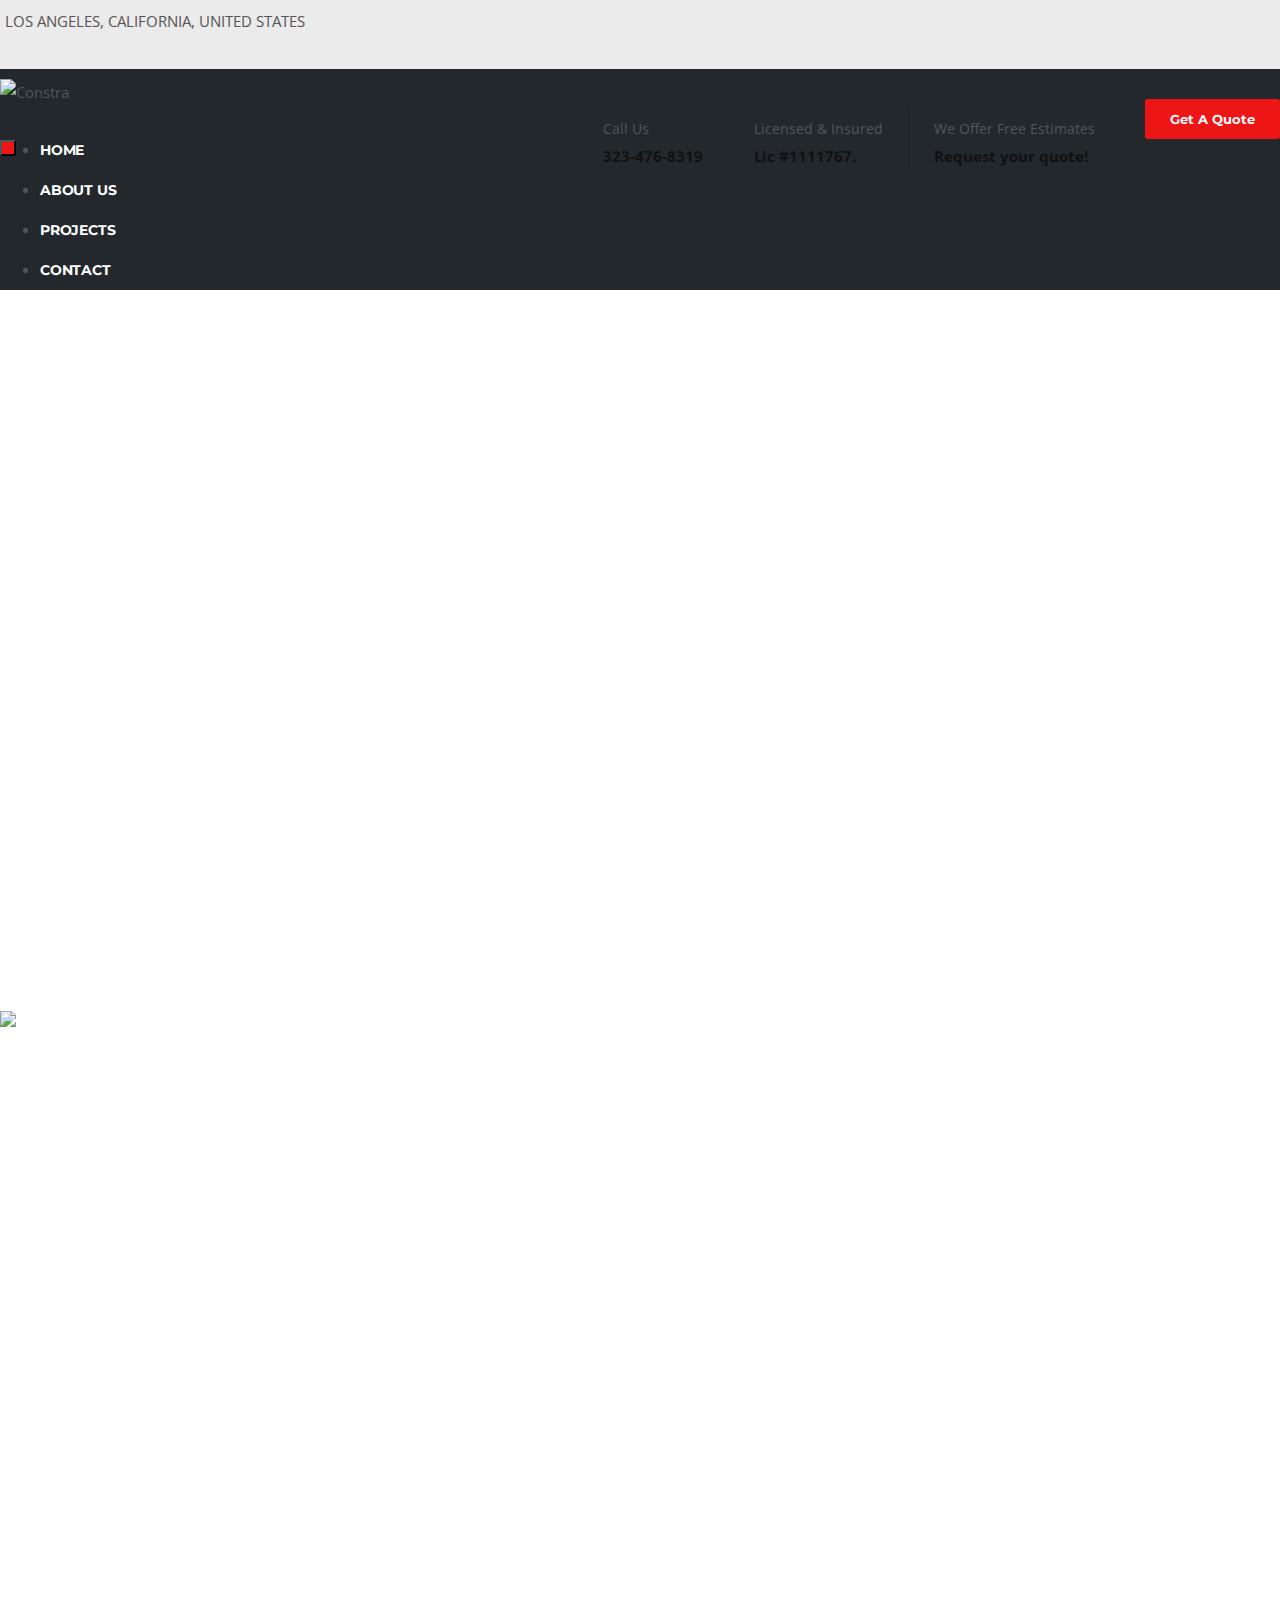
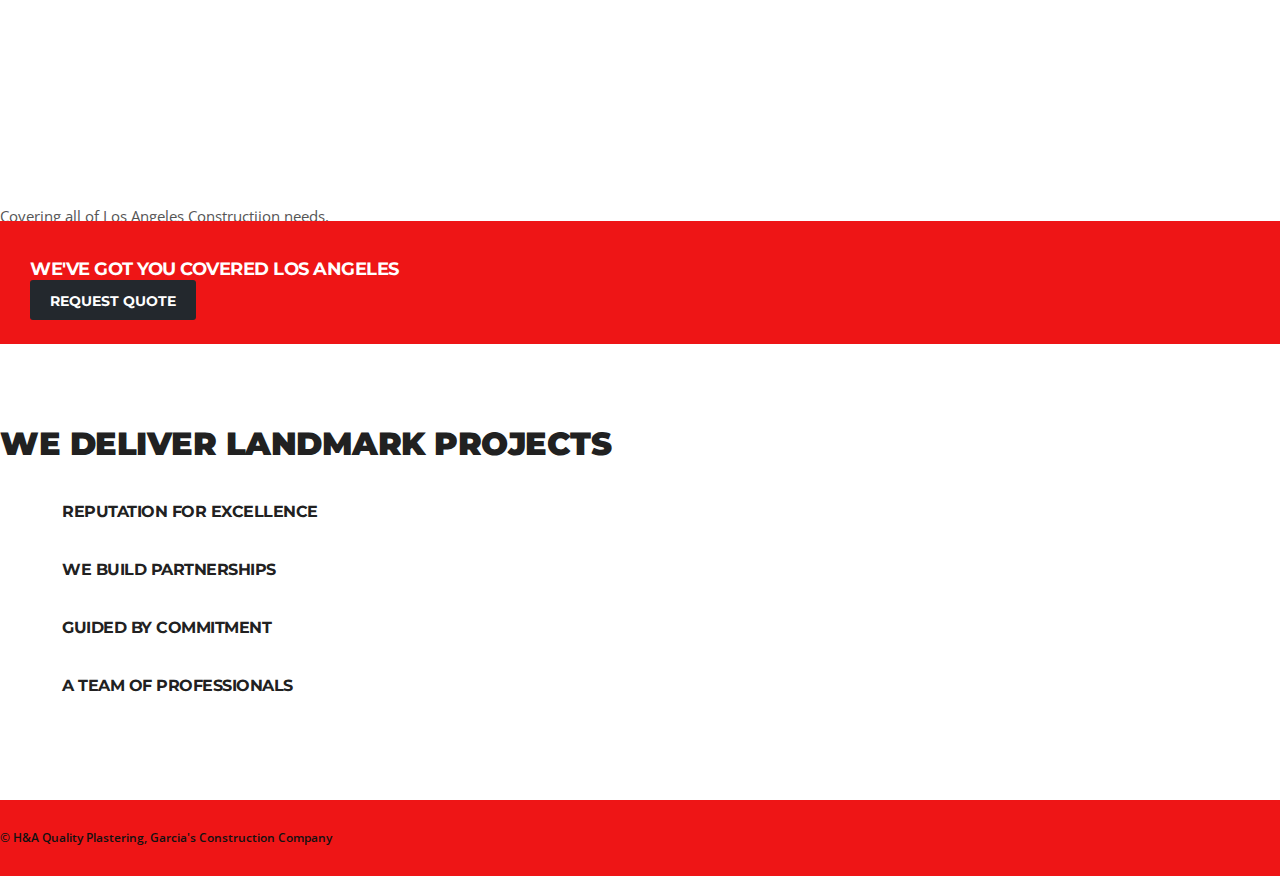
==== commit 33bb23cf: "Update index.html addlped yer" ====
--- a/index.html
+++ b/index.html
@@ -131,7 +131,6 @@
 <li class="nav-item"><a class="nav-link" href="index.html">home</a></li>
 <li class="nav-item"><a class="nav-link" href="about.html">About Us</a></li>
 <li class="nav-item"><a class="nav-link" href="projects.html">Projects</a></li>
-<li class="nav-item"><a class="nav-link" href="pricing.html">Financing</a></li>
 <li class="nav-item"><a class="nav-link" href="contact.html">Contact</a></li>
 </ul>
 </div>
@@ -155,34 +154,23 @@
 
 </header>
 
-<div class="banner-carousel banner-carousel-1 mb-0">
-<div class="banner-carousel-item" style="background-image:url(images/slider-main/bg1.jpg)">
-<div class="slider-content">
-<div class="container h-100">
-<div class="row align-items-center h-100">
-<div class="col-md-12 text-center">
-<h2 class="slide-title" data-animation-in="slideInLeft"> </h2>
-<h3 class="slide-sub-title" data-animation-in="slideInRight">Construction Company</h3>
-<p data-animation-in="slideInLeft" data-duration-in="1.2">
-<a href="projects-single.html" class="slider btn btn-primary">Projects</a>
-<a href="contact.html" class="slider btn btn-primary border">Contact Now</a>
-</p>
-</div>
-</div>
-</div>
-</div>
-</div>
-<div class="banner-carousel-item" style="background-image: url(images/slider-main/bg4.jpg)">
-  <div class="slider-content text-left">
-  <div class="container h-100">
-  <div class="row align-items-center h-100">
-  <div class="col-md-12">
-  **<p class="ex">ex</p>**  <h2 class="slide-title-box" data-animation-in="slideInDown">World Class Service</h2>
-  <h3 class="slide-title" data-animation-in="fadeIn">When Service Matters</h3>
-  <h3 class="slide-sub-title" data-animation-in="slideInLeft">Your Choice is Simple</h3>
-  </div>
-  </div>
-</div>
+  <div class="banner-carousel banner-carousel-1 mb-0">
+    <div class="banner-carousel-item" style="background-image:url(images/slider-main/bg1.jpg)">
+      <div class="slider-content">
+        <!-- Content for the first banner -->
+      </div>
+    </div>
+
+    <div class="banner-carousel-item" style="background-image:url(images/slider-main/bg4.jpg)">
+      <div class="slider-content text-left">
+        <a href="https://www.yelp.com/biz/garcias-construction-los-angeles#reviews" target="_blank">
+          <img src="https://i.ibb.co/VqZkgmk/yelpstars.png" alt="yelpstars" border="0">
+        </a>
+        <h2 class="slide-title-box" data-animation-in="slideInDown">World Class Service</h2>
+        <h3 class="slide-title" data-animation-in="fadeIn">When Service Matters</h3>
+        <h3 class="slide-sub-title" data-animation-in="slideInLeft">Your Choice is Simple</h3>
+      </div>
+    </div>
 </div>
 <div class="banner-carousel-item" style="background-image:url(images/slider-main/bg3.jpg)">
 <div class="slider-content text-right">
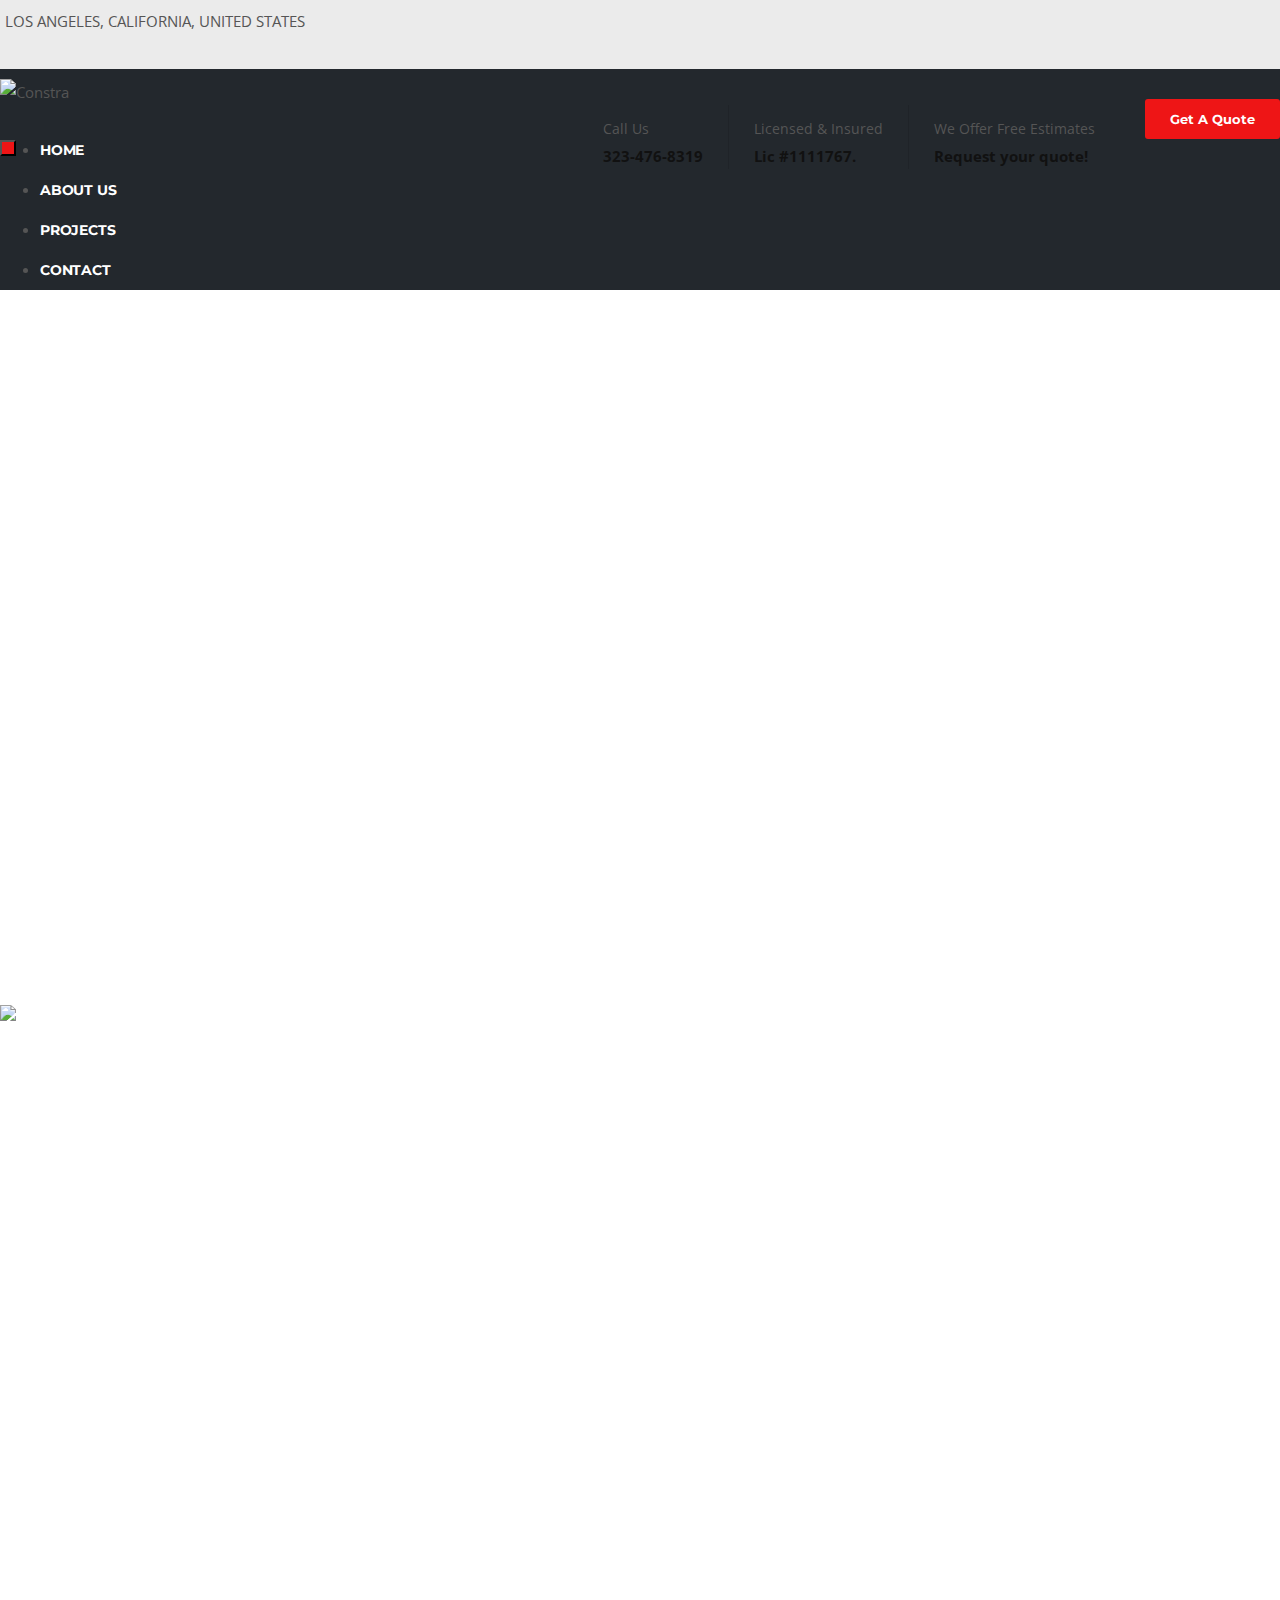
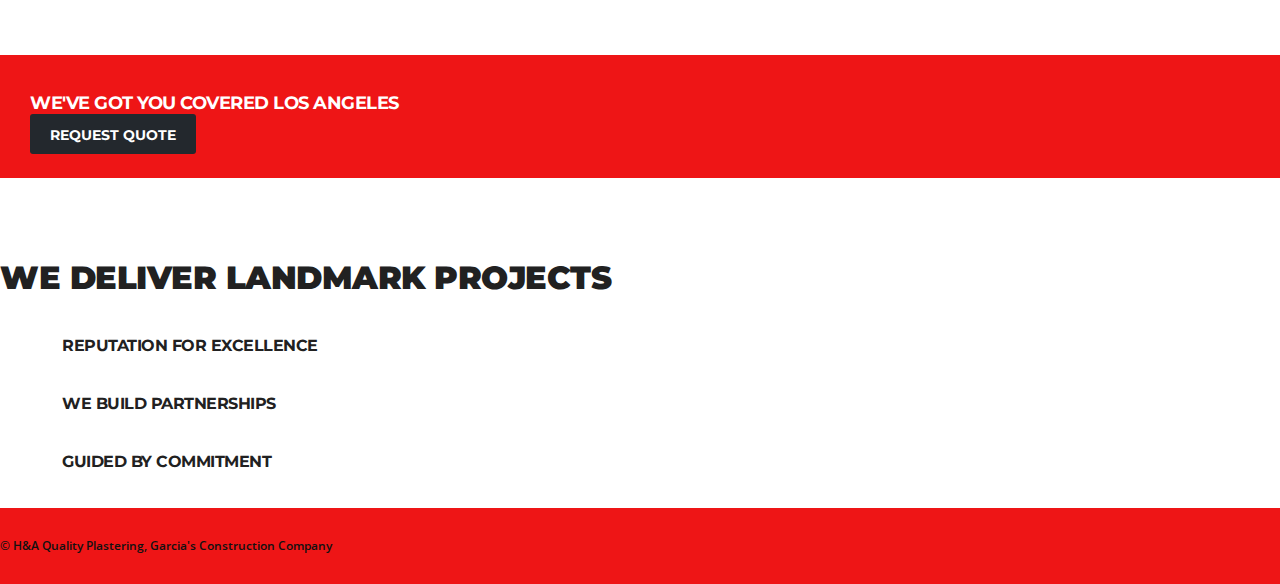
==== commit 49940991: "Update index.html added section with image banner" ====
--- a/index.html
+++ b/index.html
@@ -154,6 +154,26 @@
 
 </header>
 
+
+
+
+  <div class="banner-carousel banner-carousel-1 mb-0">
+    <div class="banner-carousel-item" style="background-image:url(images/slider-main/bg1.jpg)">
+      <div class="slider-content">
+        <!-- Content for the first banner -->
+      </div>
+    </div>
+
+    <div class="banner-carousel-item" style="background-image:url(images/slider-main/bg4.jpg)">
+      <div class="slider-content text-left">
+        <a href="https://www.yelp.com/biz/garcias-construction-los-angeles#reviews" target="_blank">
+          <img src="https://i.ibb.co/VqZkgmk/yelpstars.png" alt="yelpstars" border="0">
+        </a>
+    
+
+
+
+  
   <div class="banner-carousel banner-carousel-1 mb-0">
     <div class="banner-carousel-item" style="background-image:url(images/slider-main/bg1.jpg)">
       <div class="slider-content">
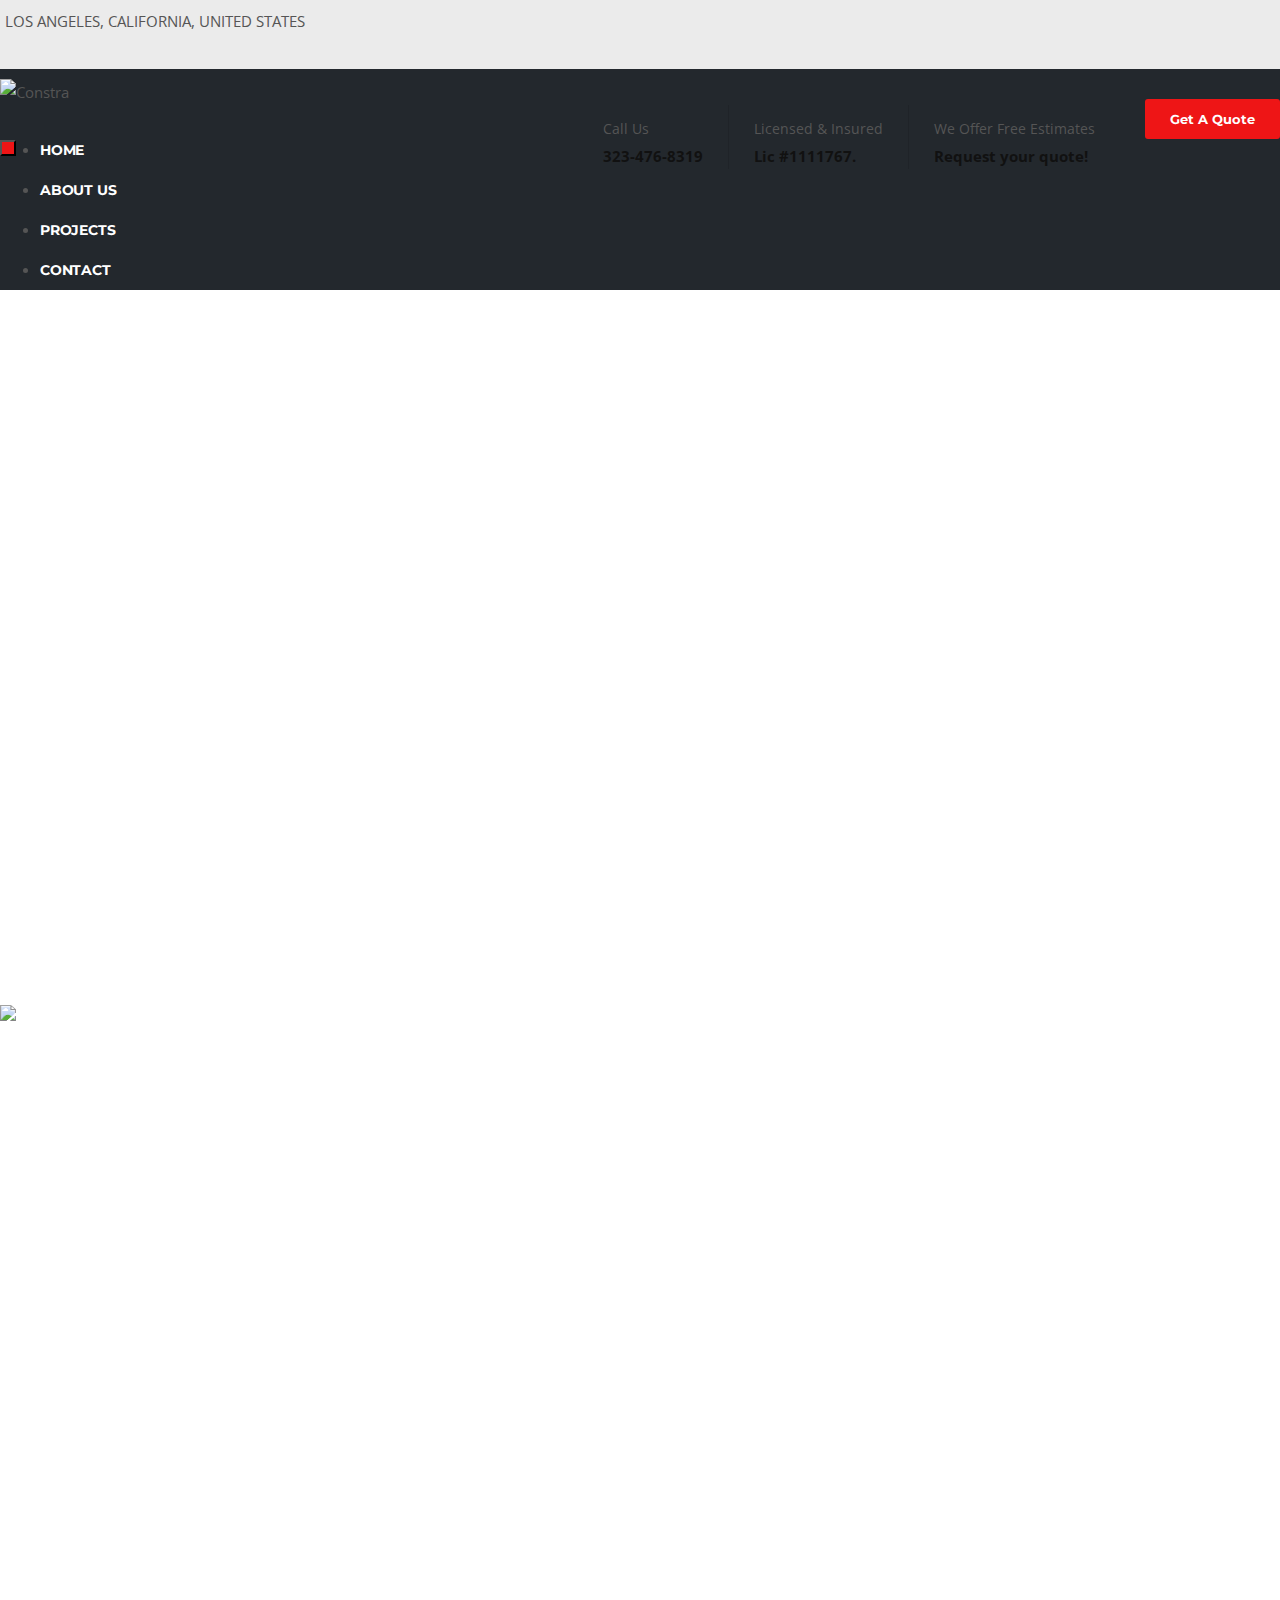
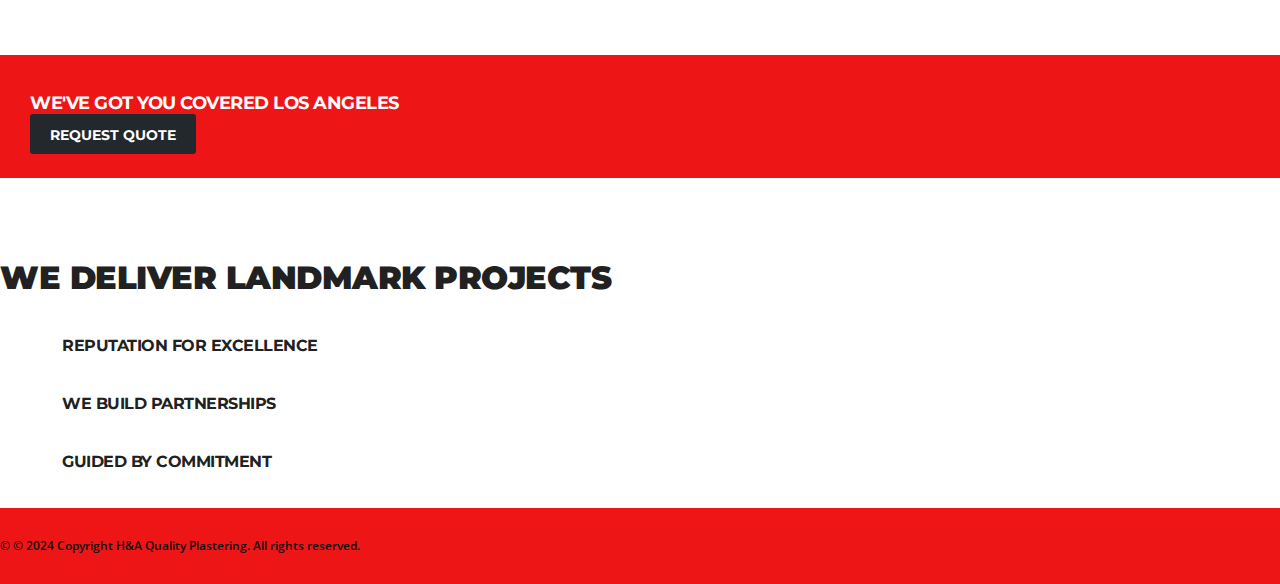
==== commit 791dfdce: "Update index.html" ====
--- a/index.html
+++ b/index.html
@@ -299,7 +299,7 @@
 <div class="copyright-info">
 <span> &copy; <script type="cc6bcd97b154c1c1a32bea36-text/javascript">
                   document.write(new Date().getFullYear())
-                </script>H&A Quality Plastering, Garcia's Construction Company</span>
+                </script>© 2024 Copyright H&A Quality Plastering. All rights reserved.</span>
 </div>
 </div>
 <div id="back-to-top" data-spy="affix" data-offset-top="10" class="back-to-top position-fixed">
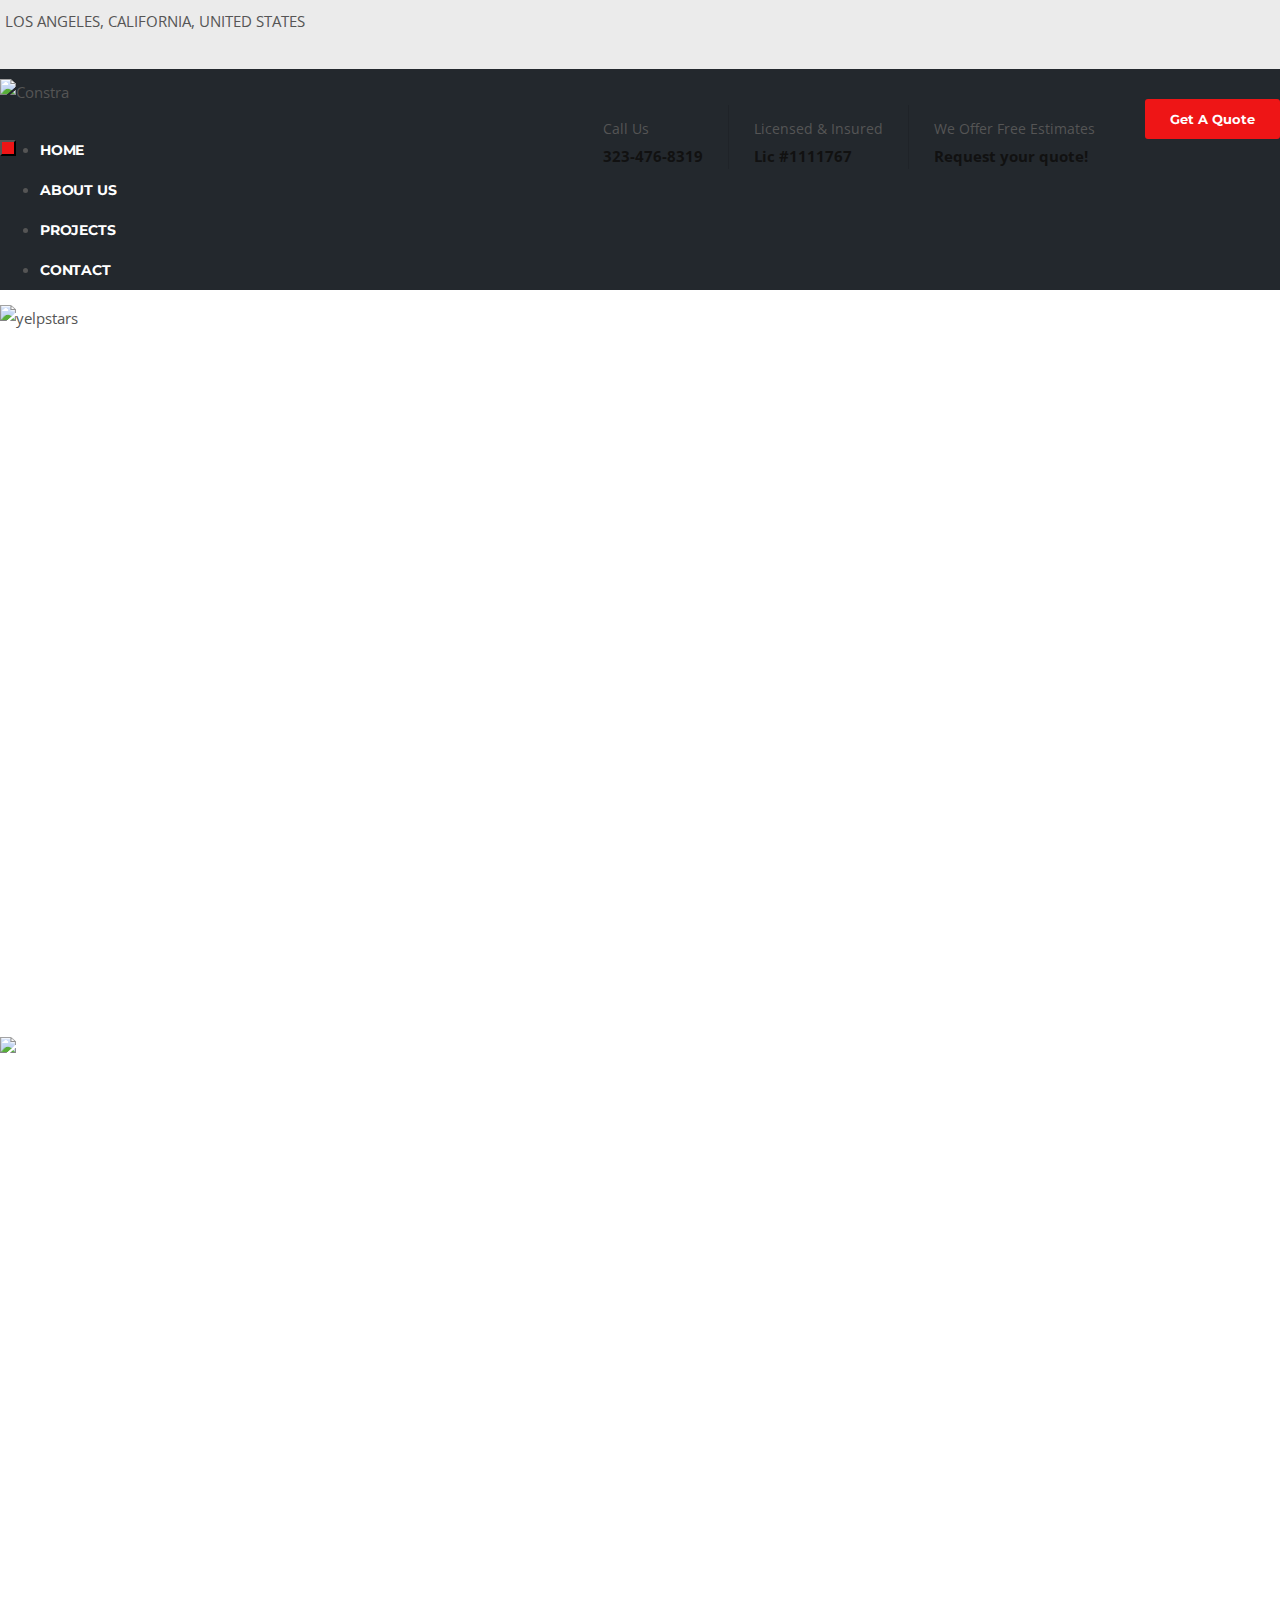
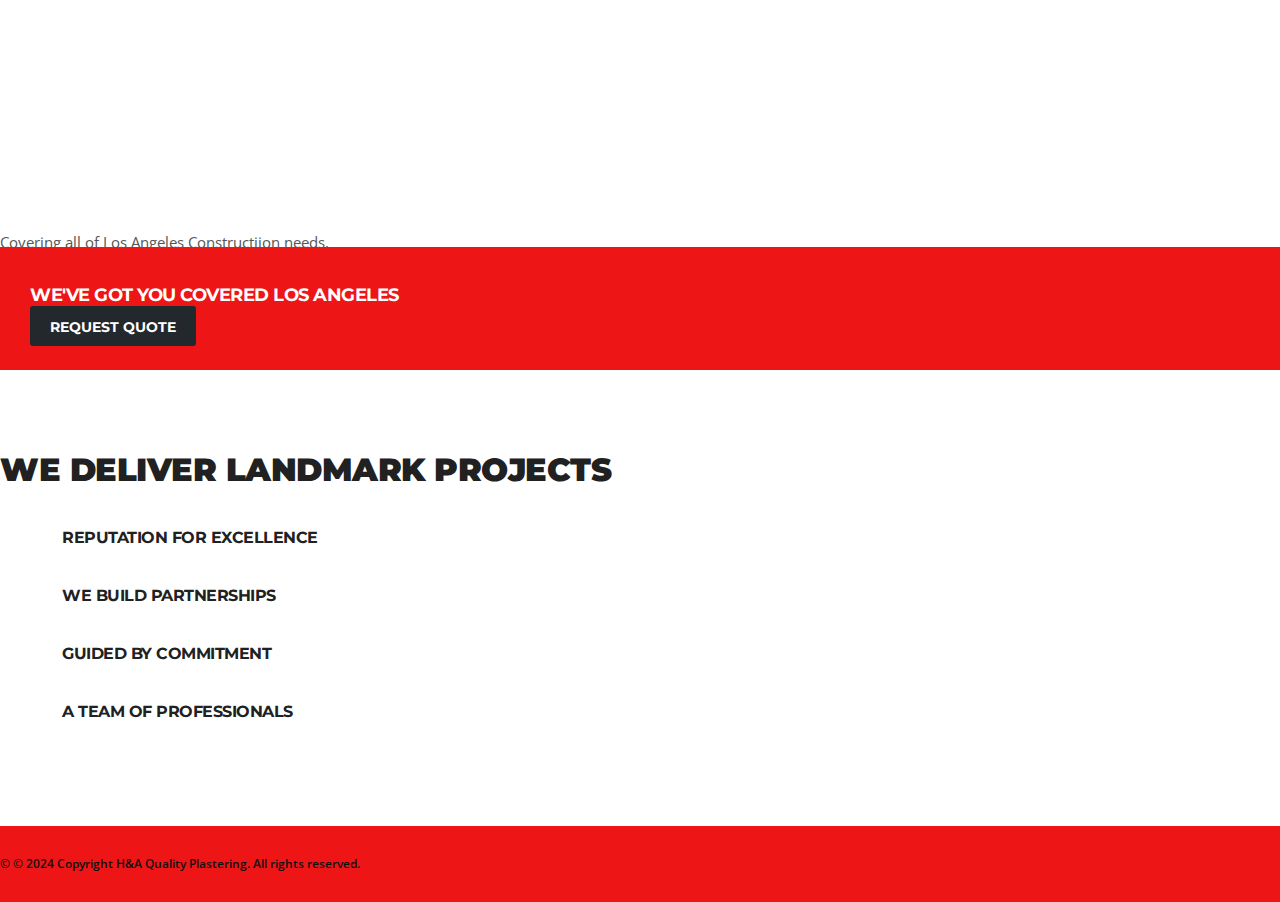
==== commit c9a6f118: "Update index.html" ====
--- a/index.html
+++ b/index.html
@@ -95,7 +95,7 @@
 <div class="info-box">
 <div class="info-box-content">
 <p class="info-box-title">Licensed & Insured</p>
-<p class="info-box-subtitle">Lic #1111767.
+<p class="info-box-subtitle">Lic #1111767
 </p>
 </div
 </div>
@@ -156,23 +156,12 @@
 
 
 
-
-  <div class="banner-carousel banner-carousel-1 mb-0">
-    <div class="banner-carousel-item" style="background-image:url(images/slider-main/bg1.jpg)">
-      <div class="slider-content">
-        <!-- Content for the first banner -->
-      </div>
-    </div>
-
     <div class="banner-carousel-item" style="background-image:url(images/slider-main/bg4.jpg)">
       <div class="slider-content text-left">
         <a href="https://www.yelp.com/biz/garcias-construction-los-angeles#reviews" target="_blank">
           <img src="https://i.ibb.co/VqZkgmk/yelpstars.png" alt="yelpstars" border="0">
         </a>
     
-
-
-
   
   <div class="banner-carousel banner-carousel-1 mb-0">
     <div class="banner-carousel-item" style="background-image:url(images/slider-main/bg1.jpg)">
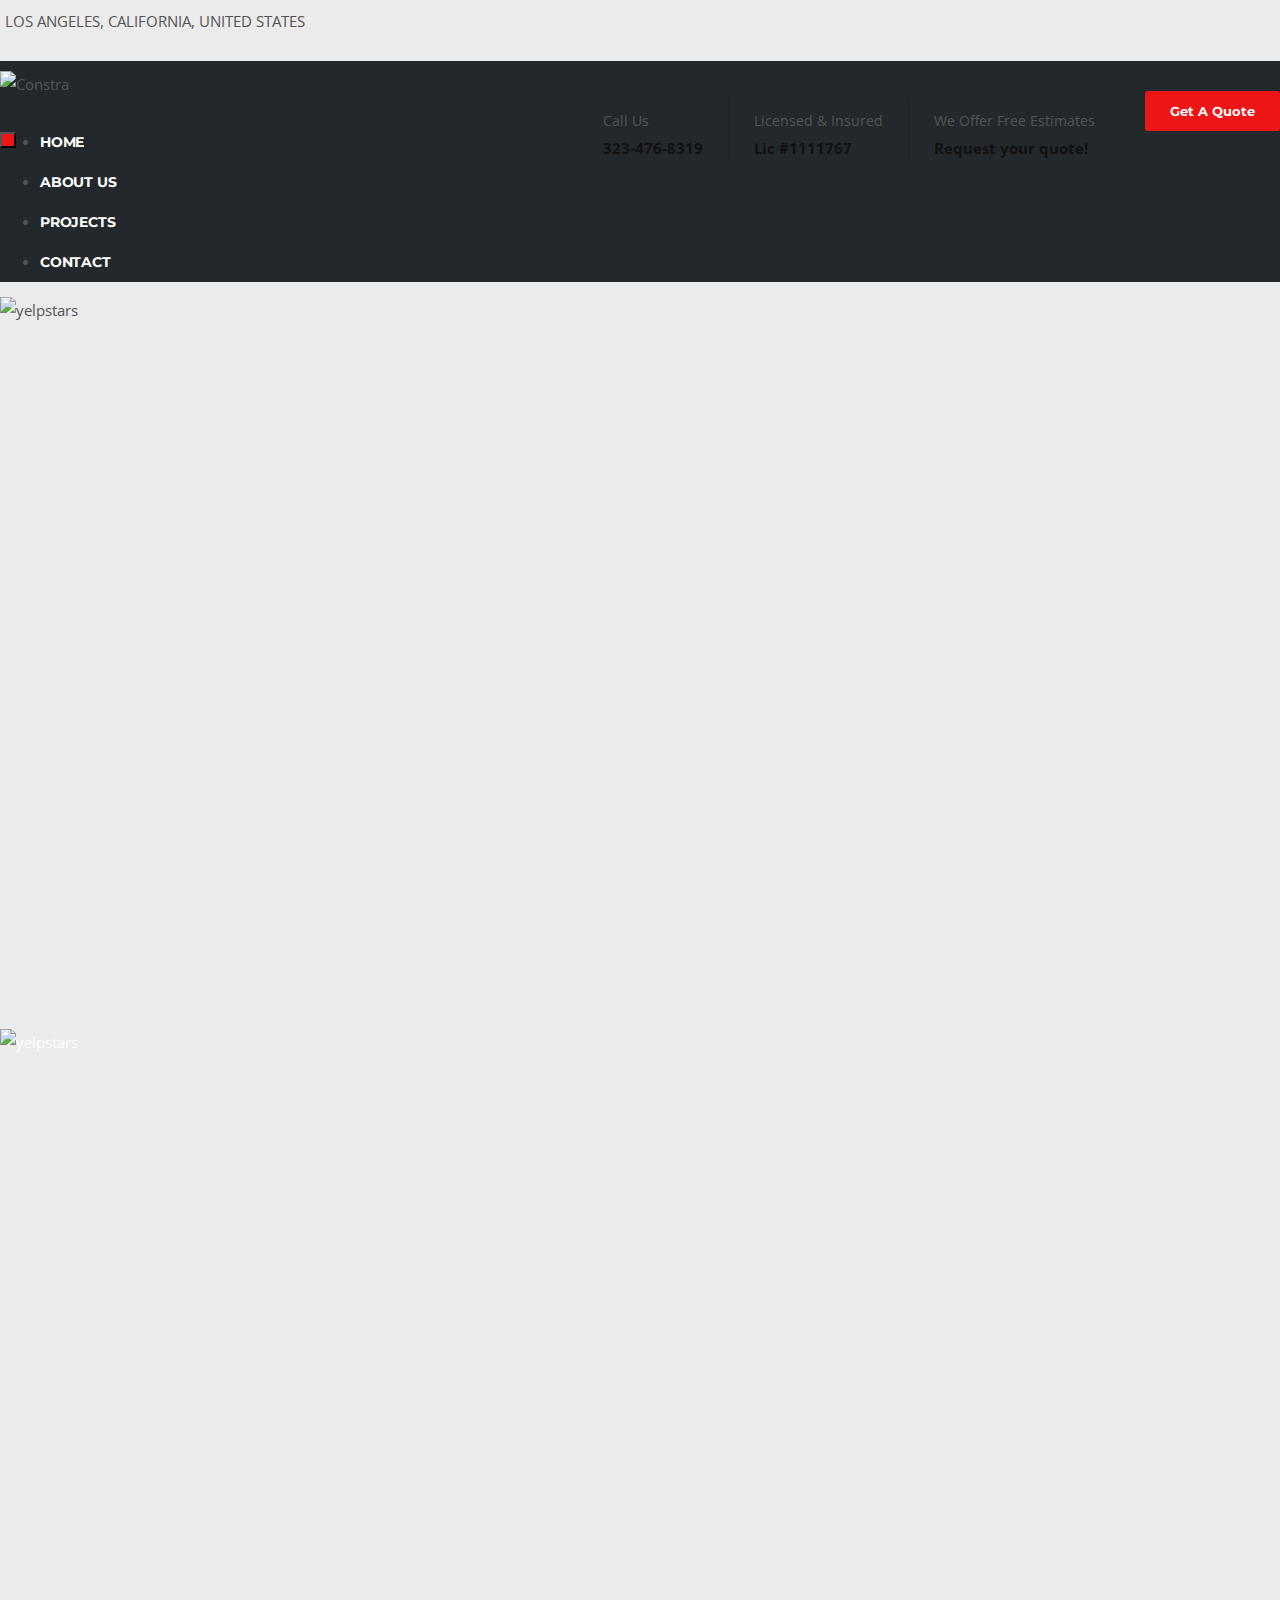
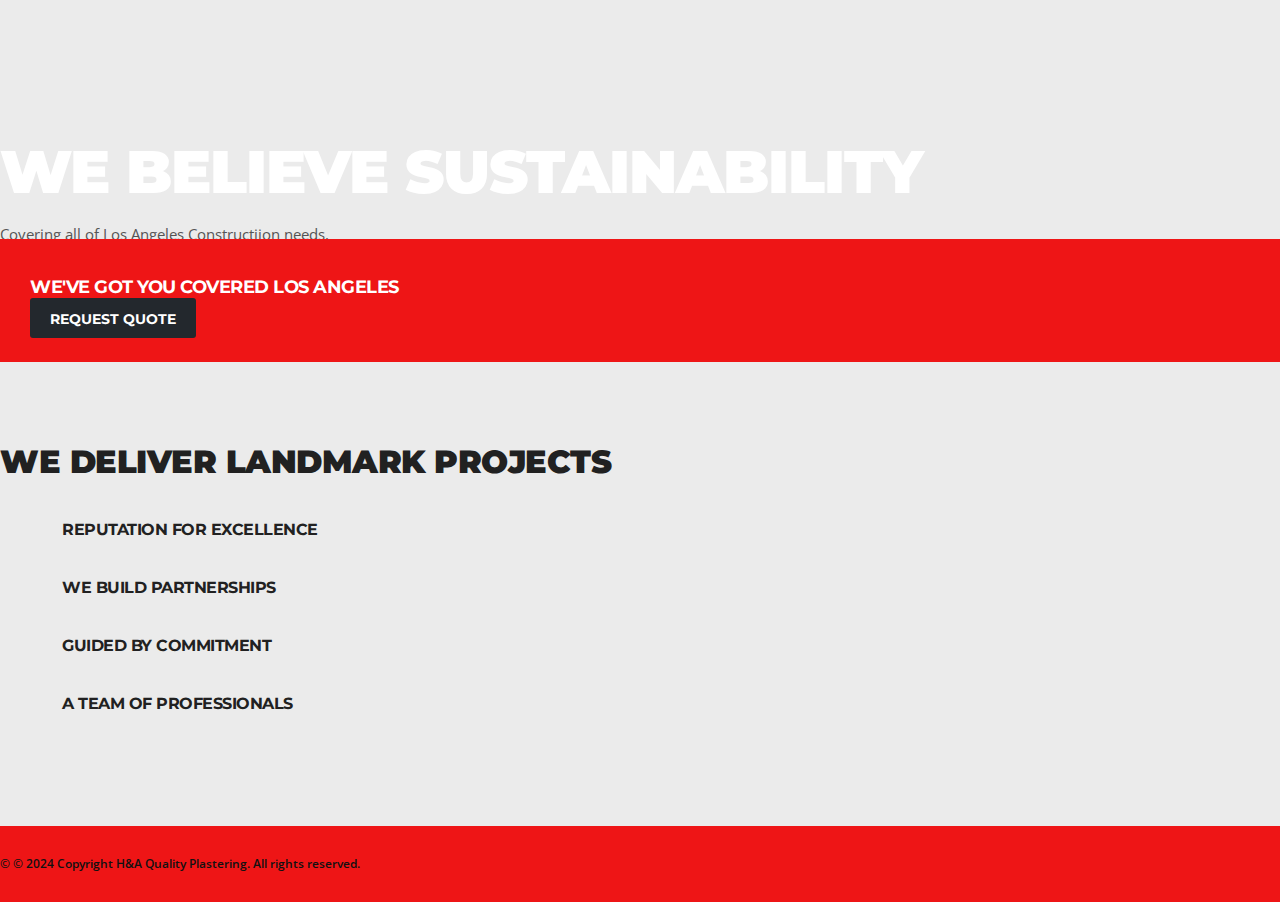
==== commit 9cd2920b: "Update index.html" ====
--- a/index.html
+++ b/index.html
@@ -62,10 +62,6 @@
 </a>
 </li>
 </ul>
-</div>
-
-</div>
-
 </div>
 
 </div>
@@ -153,8 +149,6 @@
 </div>
 
 </header>
-
-
 
     <div class="banner-carousel-item" style="background-image:url(images/slider-main/bg4.jpg)">
       <div class="slider-content text-left">
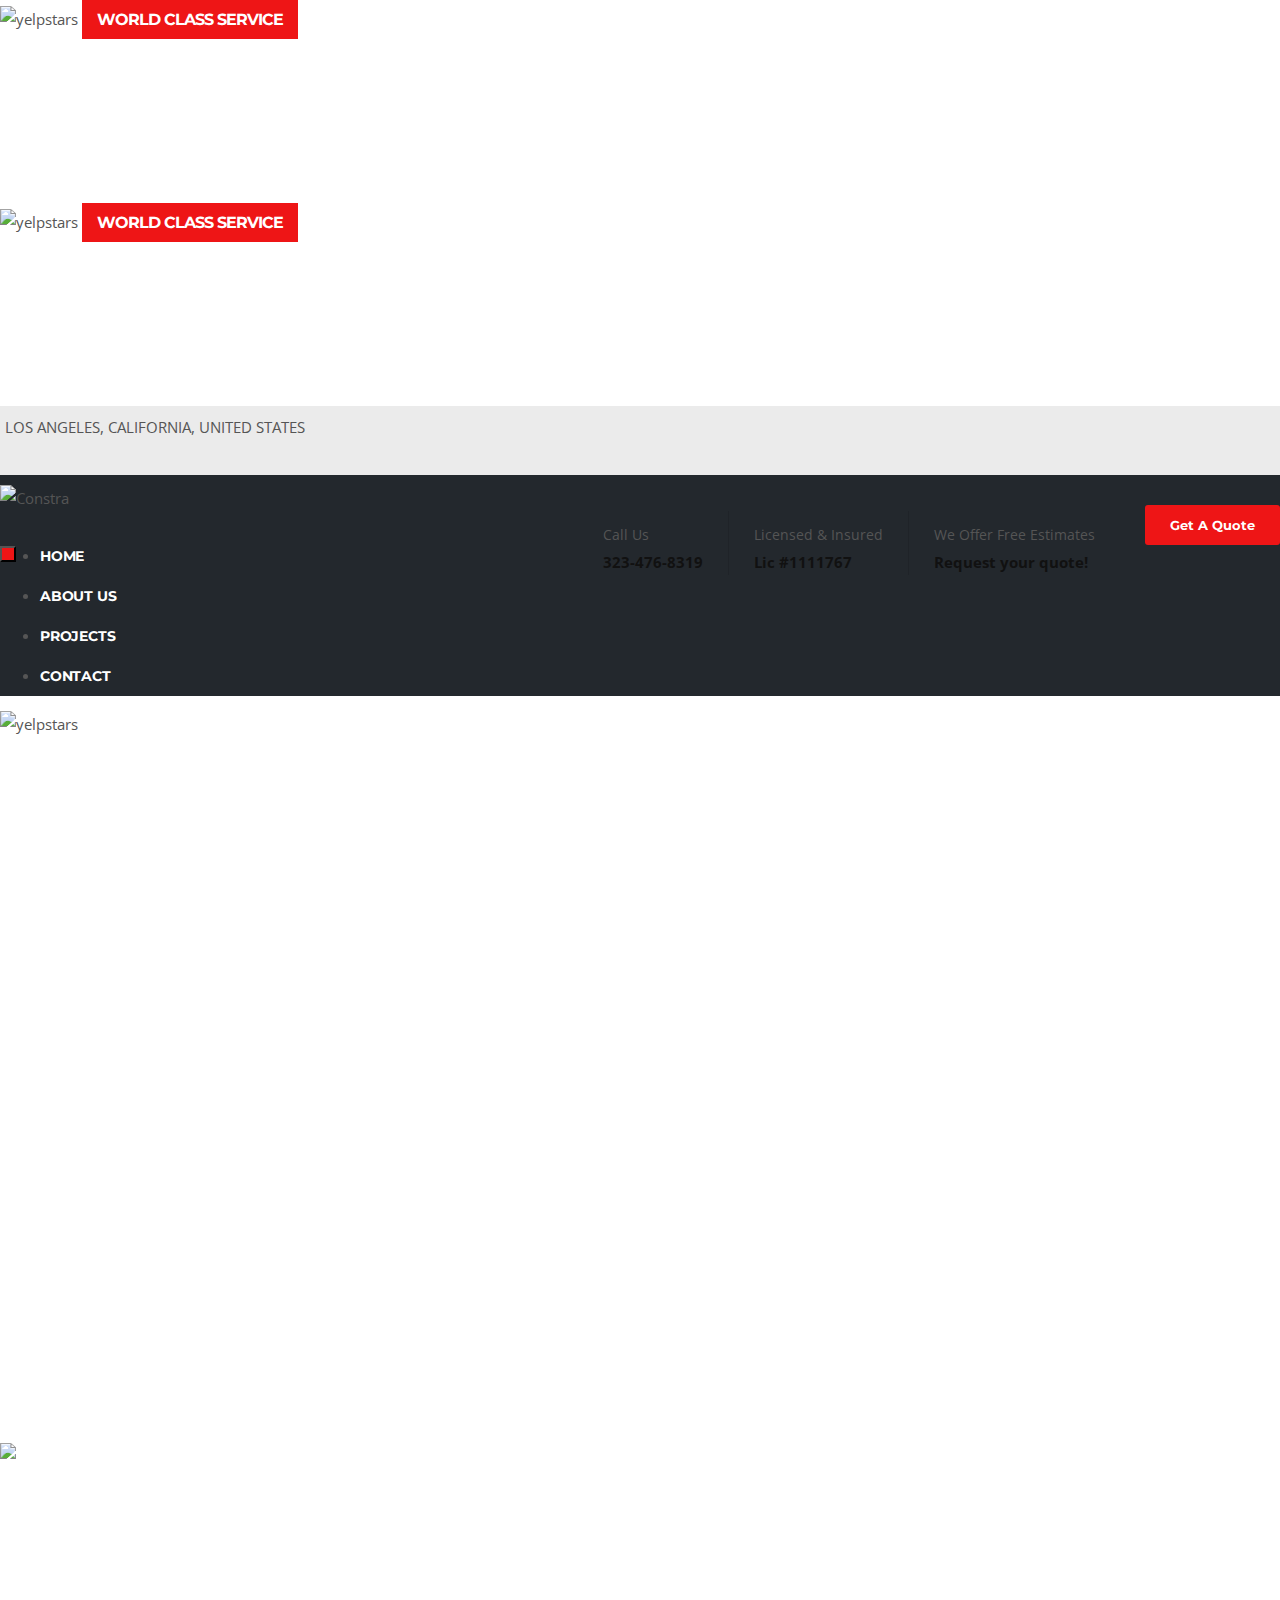
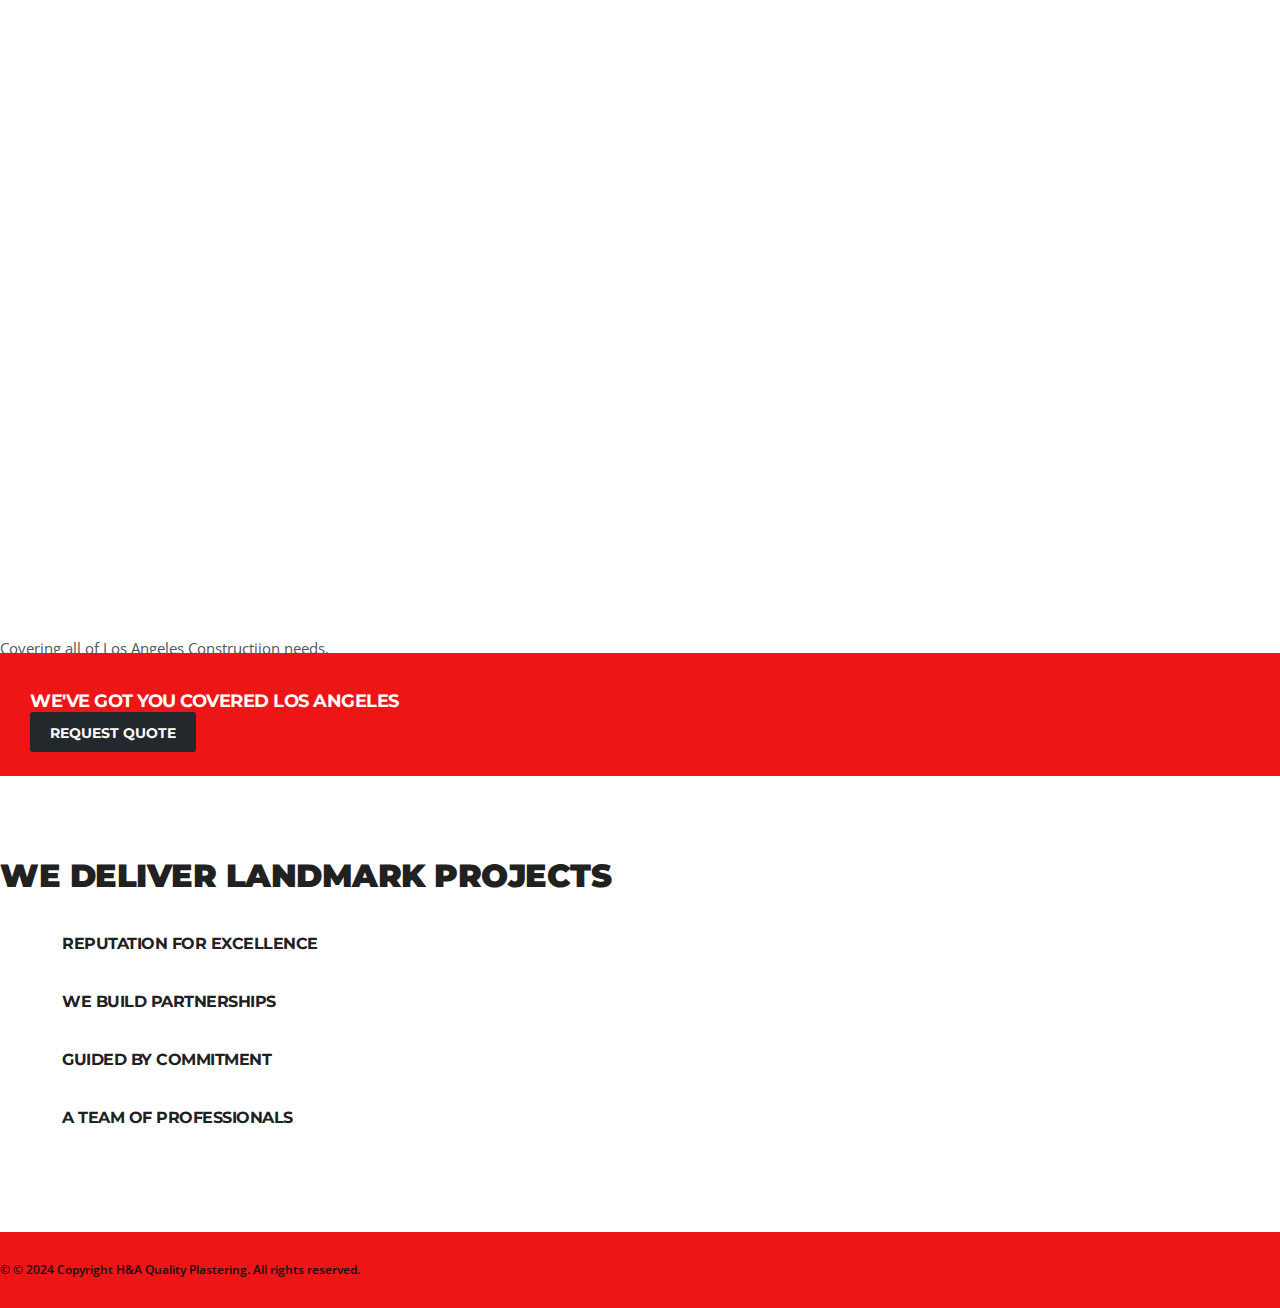
==== commit fe02bcf4: "Update index.html" ====
--- a/index.html
+++ b/index.html
@@ -1,3 +1,115 @@
+
+
+
+<!DOCTYPE html>
+<html lang="en">
+<head>
+
+  <meta charset="utf-8">
+  <title>H&A Quality Plastering</title>
+  <meta http-equiv="X-UA-Compatible" content="IE=edge">
+  <meta name="description" content="Construction Html5 Template">
+  <meta name="viewport" content="width=device-width, initial-scale=1.0, maximum-scale=5.0">
+  <meta name="author" content="Tom Ford">
+  <meta name="generator" content="Themefisher Constra HTML Template v1.0">
+  <link rel="icon" type="image/png" href="images/favicon.png">
+  <link rel="stylesheet" href="plugins/bootstrap/bootstrap.min.css">
+  <link rel="stylesheet" href="plugins/fontawesome/css/all.min.css">
+  <link rel="stylesheet" href="plugins/animate-css/animate.css">
+  <link rel="stylesheet" href="plugins/slick/slick.css">
+  <link rel="stylesheet" href="plugins/slick/slick-theme.css">
+  <link rel="stylesheet" href="plugins/colorbox/colorbox.css">
+  <link rel="stylesheet" href="css/style.css">
+</head>
+<body>
+  <!-- Your existing HTML content goes here -->
+
+  <!-- The modified Yelp image section -->
+  <div class="banner-carousel-item" style="background-image:url(images/slider-main/bg4.jpg)">
+    <div class="slider-content text-left">
+      <a href="https://www.yelp.com/biz/garcias-construction-los-angeles#reviews" target="_blank">
+        <img loading="lazy" src="https://i.ibb.co/VqZkgmk/yelpstars.png" alt="yelpstars" class="img-fluid">
+      </a>
+      <h2 class="slide-title-box" data-animation-in="slideInDown">World Class Service</h2>
+      <h3 class="slide-title" data-animation-in="fadeIn">When Service Matters</h3>
+      <h3 class="slide-sub-title" data-animation-in="slideInLeft">Your Choice is Simple</h3>
+    </div>
+  </div>
+
+  <!-- Your other sections and content continue -->
+
+  <!-- Back to top button -->
+  <div id="back-to-top" data-spy="affix" data-offset-top="10" class="back-to-top position-fixed">
+    <button class="btn btn-primary" title="Back to Top">
+      <i class="fa fa-angle-double-up"></i>
+    </button>
+  </div>
+
+  <!-- Your scripts and other dependencies go here -->
+
+</body>
+</html>
+<!DOCTYPE html>
+<html lang="en">
+<head>
+  <meta charset="utf-8">
+  <title>H&A Quality Plastering</title>
+  <meta http-equiv="X-UA-Compatible" content="IE=edge">
+  <meta name="description" content="Construction Html5 Template">
+  <meta name="viewport" content="width=device-width, initial-scale=1.0, maximum-scale=5.0">
+  <meta name="author" content="Tom Ford">
+  <meta name="generator" content="Themefisher Constra HTML Template v1.0">
+  <link rel="icon" type="image/png" href="images/favicon.png">
+  <link rel="stylesheet" href="plugins/bootstrap/bootstrap.min.css">
+  <link rel="stylesheet" href="plugins/fontawesome/css/all.min.css">
+  <link rel="stylesheet" href="plugins/animate-css/animate.css">
+  <link rel="stylesheet" href="plugins/slick/slick.css">
+  <link rel="stylesheet" href="plugins/slick/slick-theme.css">
+  <link rel="stylesheet" href="plugins/colorbox/colorbox.css">
+  <link rel="stylesheet" href="css/style.css">
+</head>
+
+<body>
+
+  <div class="body-inner">
+    <!-- Your existing HTML content here -->
+
+    <div class="banner-carousel-item" style="background-image:url(images/slider-main/bg4.jpg)">
+      <div class="slider-content text-left">
+        <a href="https://www.yelp.com/biz/garcias-construction-los-angeles#reviews" target="_blank">
+          <img loading="lazy" src="https://i.ibb.co/VqZkgmk/yelpstars.png" alt="yelpstars" border="0" class="img-fluid">
+        </a>
+        <h2 class="slide-title-box" data-animation-in="slideInDown">World Class Service</h2>
+        <h3 class="slide-title" data-animation-in="fadeIn">When Service Matters</h3>
+        <h3 class="slide-sub-title" data-animation-in="slideInLeft">Your Choice is Simple</h3>
+      </div>
+    </div>
+
+    <div id="back-to-top" data-spy="affix" data-offset-top="10" class="back-to-top position-fixed">
+      <button class="btn btn-primary" title="Back to Top">
+        <i class="fa fa-angle-double-up"></i>
+      </button>
+    </div>
+
+    <script src="plugins/jQuery/jquery.min.js" type="text/javascript"></script>
+    <script src="plugins/bootstrap/bootstrap.min.js" defer type="text/javascript"></script>
+    <script src="plugins/slick/slick.min.js" type="text/javascript"></script>
+    <script src="plugins/slick/slick-animation.min.js" type="text/javascript"></script>
+    <script src="plugins/colorbox/jquery.colorbox.js" type="text/javascript"></script>
+    <script src="plugins/shuffle/shuffle.min.js" defer type="text/javascript"></script>
+    <script src="https://maps.googleapis.com/maps/api/js?key=YOUR_API_KEY" defer type="text/javascript"></script>
+    <script src="plugins/google-map/map.js" defer type="text/javascript"></script>
+    <script src="js/script.js" type="text/javascript"></script>
+  </div>
+</body>
+</html>
+
+
+
+
+
+
+
 <!DOCTYPE html>
 <html lang="en">
 <head>
@@ -62,6 +174,10 @@
 </a>
 </li>
 </ul>
+</div>
+
+</div>
+
 </div>
 
 </div>
@@ -150,6 +266,8 @@
 
 </header>
 
+
+
     <div class="banner-carousel-item" style="background-image:url(images/slider-main/bg4.jpg)">
       <div class="slider-content text-left">
         <a href="https://www.yelp.com/biz/garcias-construction-los-angeles#reviews" target="_blank">
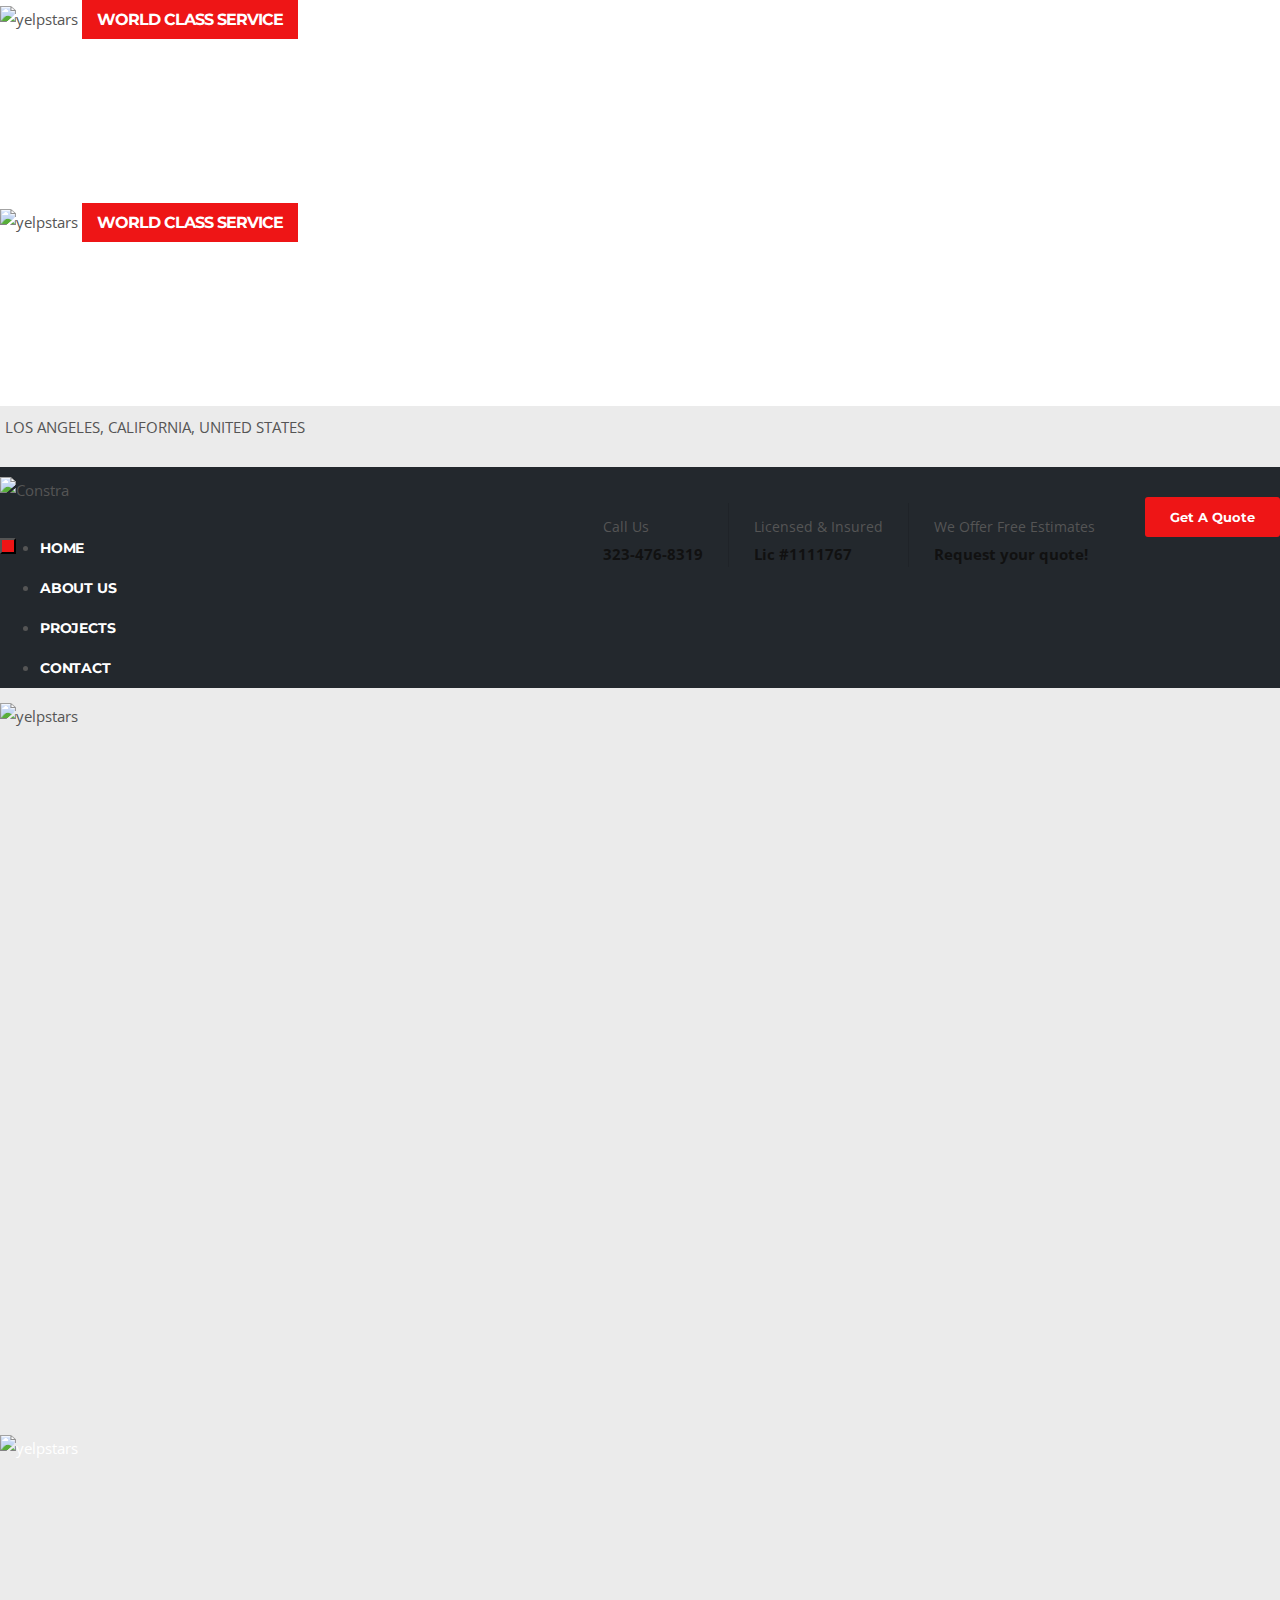
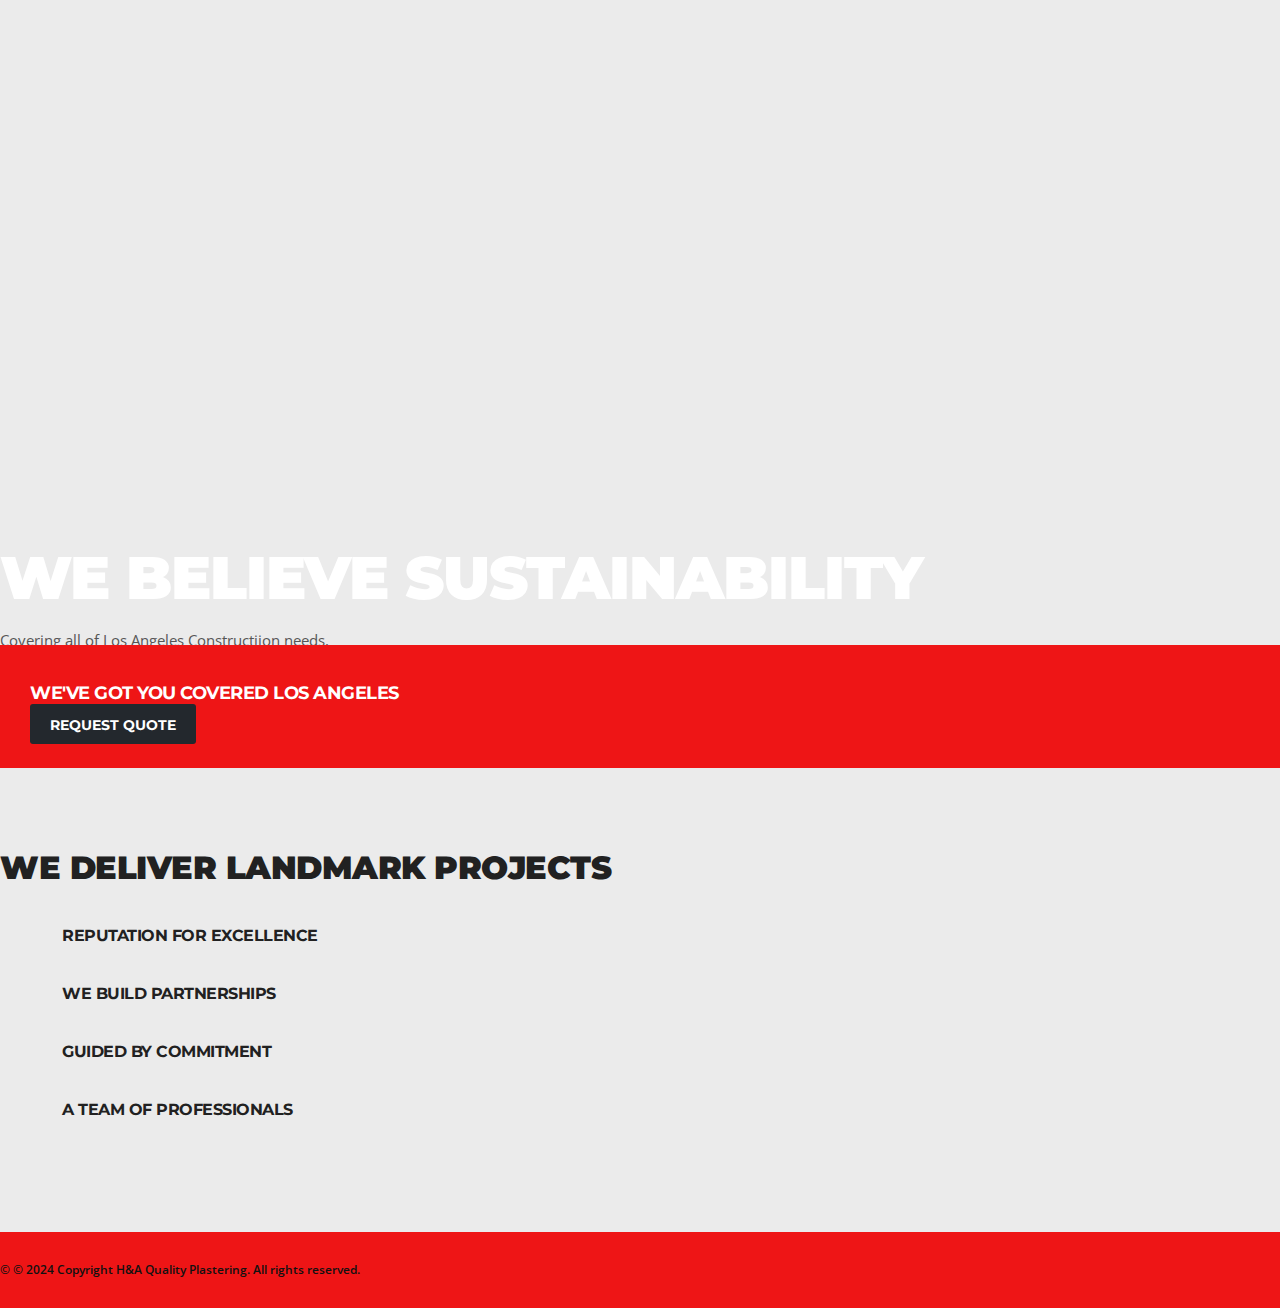
==== commit b6872aee: "Merge 9cd2920ba04a947c263a828a5b32e1476e3c3ae1 into 4987439e69c8bf503fe7f17194dcec222bb509e7" ====
--- a/index.html
+++ b/index.html
@@ -178,10 +178,6 @@
 
 </div>
 
-</div>
-
-</div>
-
 
 <header id="header" class="header-one">
 <div class="bg-white">
@@ -266,8 +262,6 @@
 
 </header>
 
-
-
     <div class="banner-carousel-item" style="background-image:url(images/slider-main/bg4.jpg)">
       <div class="slider-content text-left">
         <a href="https://www.yelp.com/biz/garcias-construction-los-angeles#reviews" target="_blank">
